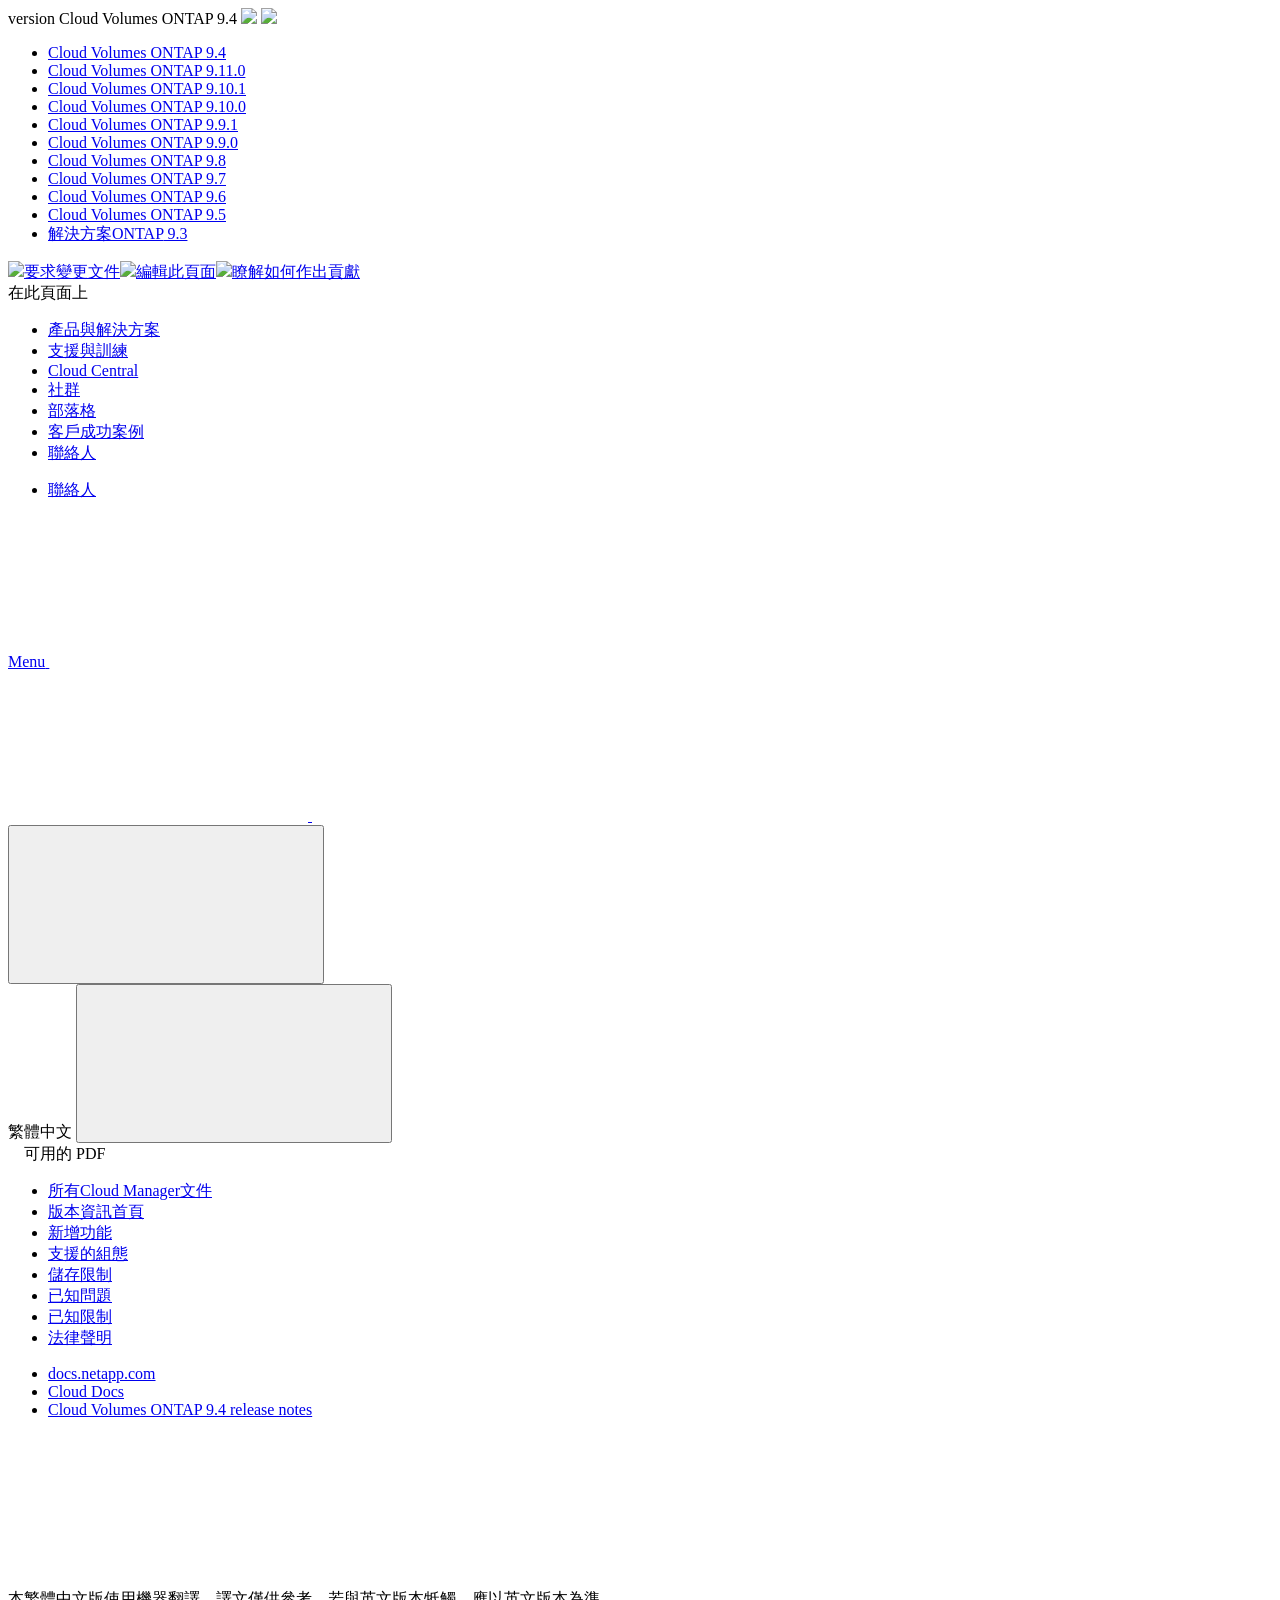
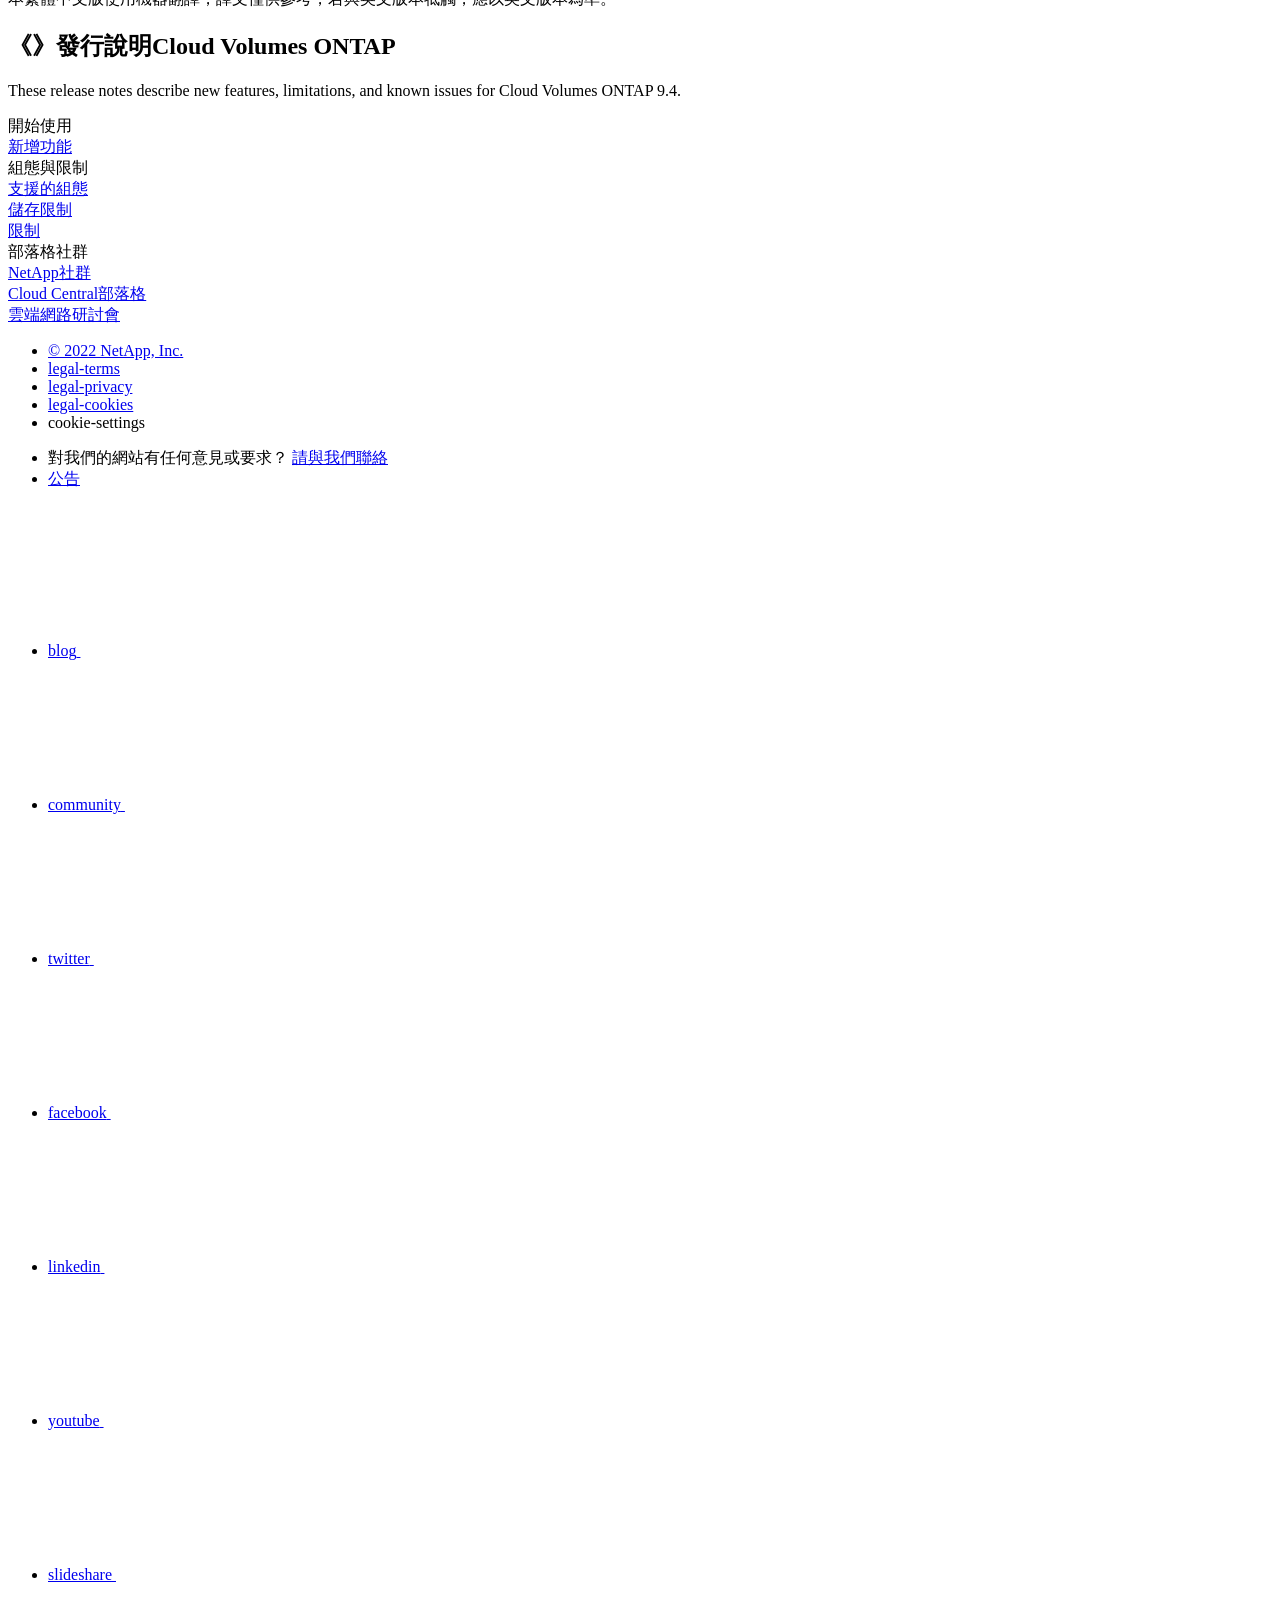
==== index.html @ d207d6e8 "Deploying to gh-pages from  @ db0f75b2bdad7c0a8871197aa008abdeea43076d 🚀" ====
<!DOCTYPE html>
<html lang="zh-tw">
  <head class="at-element-marker">
  <title>《》發行說明Cloud Volumes ONTAP | NetApp Documentation</title>
  <meta charset="utf-8">
  <meta http-equiv="x-ua-compatible" content="ie=edge,chrome=1">
  <meta http-equiv="language" content="en">
  <meta name="viewport" content="width=device-width, initial-scale=1">
  <meta property="og:title" content="《》發行說明Cloud Volumes ONTAP | NetApp Documentation" />
	<meta property="og:type" content="website" />
	<meta property="og:url" content="https://docs.netapp.com/zh-tw/cloud-volumes-ontap-94-relnotes/index.html" />
	<meta property="og:description" content="這些版本說明Cloud Volumes ONTAP 介紹有關更新功能、限制和已知問題的資訊。" />
  <meta property="og:image" content="https://docs.netapp.com/zh-tw/cloud-volumes-ontap-94-relnotes/images/logo-tophat-social.png" />
  <meta property="og:image:alt" content="NetApp Logo" />
  <meta name="format-detection" content="telephone=no">
  <meta http-equiv="Content-Type" content="text/html; charset=utf-8">
  <meta http-equiv="encoding" content="utf-8">
  <meta http-equiv="nss-type" content="Product Documentation"/>
  <meta http-equiv="nss-subtype" content="User Guide"/><meta name="description" content="這些版本說明Cloud Volumes ONTAP 介紹有關更新功能、限制和已知問題的資訊。">
  <meta name="keywords" content=" "><!-- Icons -->
  <link rel="icon" href="/zh-tw/cloud-volumes-ontap-94-relnotes/images/favicon.ico" type="image/x-icon">

  <!-- RSS Feed --><link rel="alternate" type="application/rss+xml" title="NetApp Documentation" href="/zh-tw/cloud-volumes-ontap-94-relnotes/feed.xml"><!-- CSS Definitions: NetApp CSS should be defined after generic css -->

  <!-- Elastic Search -->
  <link rel="stylesheet" href="//cdn.jsdelivr.net/searchkit/0.10.0/theme.css">

  <!-- Controls AsciiDoctor Admonition Blocks -->
  <link rel="stylesheet" type="text/css" href="/zh-tw/cloud-volumes-ontap-94-relnotes/css/font-awesome.min.css">

  <!-- Controls the shadow effect for search dropdown menu -->
  <link rel="stylesheet" href="/zh-tw/cloud-volumes-ontap-94-relnotes/css/boxshadowproperties.css">

  <!-- NetApp CSS controls the technical content -->
  <link rel="stylesheet" type="text/css" href="/zh-tw/cloud-volumes-ontap-94-relnotes/css/netapp.css">

  <!-- WWW CSS Content -->
  <link rel="stylesheet" type="text/css" href="/zh-tw/cloud-volumes-ontap-94-relnotes/css/www-luci-dotcom.min.css">
  <link rel="stylesheet" type="text/css" href="/zh-tw/cloud-volumes-ontap-94-relnotes/css/www-netapp-dotcom.css">
  <link rel="stylesheet" href="/zh-tw/cloud-volumes-ontap-94-relnotes/css/www-netapp-library-critical.min.css" media="all" >
  <link rel="stylesheet" href="/zh-tw/cloud-volumes-ontap-94-relnotes/css/www-netapp-library-non-critical.min.css" as="style" onload="this.onload=null;this.rel='stylesheet'">
  <link rel="stylesheet" href="/zh-tw/cloud-volumes-ontap-94-relnotes/css/www-netapp-library-global-header-footer.min.css">

  <!-- NetApp IE Customizations -->
  <link rel="stylesheet" href='/zh-tw/cloud-volumes-ontap-94-relnotes/css/na-utility.css' type='text/css'>
  <link rel="stylesheet" href='/zh-tw/cloud-volumes-ontap-94-relnotes/css/na-sidebar.css' type='text/css'>
  <link rel='stylesheet' href='/zh-tw/cloud-volumes-ontap-94-relnotes/css/clouddocs.css' type='text/css'>
  <link rel='stylesheet' href='/zh-tw/cloud-volumes-ontap-94-relnotes/css/custom-dropdown.css' type='text/css'>
  <link rel='stylesheet' href='/zh-tw/cloud-volumes-ontap-94-relnotes/css/na-pagenav.css' type='text/css'>

  
  <link rel="stylesheet" href="/zh-tw/cloud-volumes-ontap-94-relnotes/css/landing-page.css" type="text/css">
  <link rel="stylesheet" href="/zh-tw/cloud-volumes-ontap-94-relnotes/css/tabbed-blocks.css" type="text/css">
  <!-- Canonical url -->
  <link rel='stylesheet' href='/zh-tw/cloud-volumes-ontap-94-relnotes/css/na-feature.css' type='text/css'><!-- Top level site integrations --><script>
    if (document.location.hostname === "docs.netapp.com") {
      var head = document.getElementsByTagName('head')[0];
      var onetrustConsent = document.createElement("script");
      onetrustConsent.type = "text/javascript";
      onetrustConsent.src = "https://cdn.cookielaw.org/consent/72570c5c-fe30-465f-b0e0-b77f7fb4ae34/OtAutoBlock.js";
      head.appendChild(onetrustConsent);

      var onetrustScript = document.createElement("script");
      onetrustScript.type = "text/javascript";
      onetrustScript.src = "https://cdn.cookielaw.org/scripttemplates/otSDKStub.js";
      onetrustScript.charset = "UTF-8";
      onetrustScript.dataset.documentLanguage = "true";
      onetrustScript.dataset.domainScript = "72570c5c-fe30-465f-b0e0-b77f7fb4ae34";
      head.appendChild(onetrustScript);
    }

    function OptanonWrapper() { }

    if (document.location.hostname === "docs.netapp.com") {
      var adobe = document.createElement("script");
      adobe.type = "text/plain";
      adobe.className = "optanon-category-C0002";
      adobe.src = "//assets.adobedtm.com/60287eadf1ee/c284da483c83/launch-e9ff3acac59f.min.js";
      head.appendChild(adobe);

      var google = document.createElement("script");
      google.type = "text/plain";
      google.className = "optanon-category-C0002";
      google.src = "https://www.googletagmanager.com/gtag/js?id=UA-81697994-3";
      head.appendChild(google);

      window.dataLayer = window.dataLayer || [];
      function gtag(){dataLayer.push(arguments);}
      gtag('js', new Date());
      gtag('config', 'UA-81697994-3');
    }
  </script>
  <script src="https://cdnjs.cloudflare.com/ajax/libs/jquery/2.1.4/jquery.min.js"></script>
  <script src="https://cdnjs.cloudflare.com/ajax/libs/jquery-cookie/1.4.1/jquery.cookie.min.js"></script>

  <!-- Used for Product Family Page Sidebar Visibility --><!-- Used to import Promise for IE. Required for SearchKit -->
  <script src="https://cdnjs.cloudflare.com/ajax/libs/bluebird/3.3.5/bluebird.min.js"></script><script src='/zh-tw/cloud-volumes-ontap-94-relnotes/js/na-search.js'></script><script src='/zh-tw/cloud-volumes-ontap-94-relnotes/js/na-pagenav.js'></script><link rel='stylesheet' href='/zh-tw/cloud-volumes-ontap-94-relnotes/css/prism.css' type='text/css'>
  <link rel='stylesheet' href='/zh-tw/cloud-volumes-ontap-94-relnotes/css/prism-netapp.css' type='text/css'>


  <script src='/zh-tw/cloud-volumes-ontap-94-relnotes/js/na-utility.js'></script>
  <script src='/zh-tw/cloud-volumes-ontap-94-relnotes/js/clouddocs.js'></script>
  <script src='/zh-tw/cloud-volumes-ontap-94-relnotes/js/jquery.navgoco.min.js'></script>
  <script src="https://maxcdn.bootstrapcdn.com/bootstrap/3.3.7/js/bootstrap.min.js" integrity="sha384-Tc5IQib027qvyjSMfHjOMaLkfuWVxZxUPnCJA7l2mCWNIpG9mGCD8wGNIcPD7Txa" crossorigin="anonymous"></script>
  <script src='/zh-tw/cloud-volumes-ontap-94-relnotes/js/toc.js'></script>
  <script src='/zh-tw/cloud-volumes-ontap-94-relnotes/js/customscripts.js'></script><script>
      $(document).ready(function() {
          
          var collapseOnInit = true;
          

          var navSettings = {
              "caretHtml": '',
              "accordion": collapseOnInit,
              "openClass": 'active', // open
              "save": false, // leave false or nav highlighting doesn't work right
              "cookie": {
                  "name": 'navgoco',
                  "expires": false,
                  "path": '/'
              },
              "slide": {
                  "duration": 400,
                  "easing": 'swing'
              }
          };

          // Initialize navgoco with default options
          $("#mysidebar").navgoco(navSettings);
          

          $("#collapseAll").click(function(e) {
              e.preventDefault();
              $("#mysidebar").navgoco('toggle', false);
          });

          $("#expandAll").click(function(e) {
              e.preventDefault();
              $("#mysidebar").navgoco('toggle', true);
          });

      });

  </script>
  <script>
      $(document).ready(function() {
          $("#tg-sb-link").click(function() {
              $("#tg-sb-sidebar").toggle();
              $("#tg-sb-content").toggleClass('col-md-9');
              $("#tg-sb-content").toggleClass('col-md-12');
              $("#tg-sb-icon").toggleClass('fa-toggle-on');
              $("#tg-sb-icon").toggleClass('fa-toggle-off');
          });
      });
  </script>
  <script src='/zh-tw/cloud-volumes-ontap-94-relnotes/js/custom-dropdown.js'></script>
  <script src='/zh-tw/cloud-volumes-ontap-94-relnotes/js/FileSaver.min.js'></script>
  <script src='/zh-tw/cloud-volumes-ontap-94-relnotes/js/jszip-utils.min.js'></script>
  <script src='/zh-tw/cloud-volumes-ontap-94-relnotes/js/jszip.min.js'></script>
  <script src='/zh-tw/cloud-volumes-ontap-94-relnotes/js/pdf-ux.js'></script>
</head>


  <body class role="document" data-flavor="">
    <div id="page" class="n-off-canvas-menu">
      <div class="n-off-canvas-menu__menu"><!--TODO: Add offcanvas code --></div>
      <div class="n-off-canvas-menu__content-wrap">
        <header class="site-header" id="banner">
  
  <!-- Start Page Toolbar -->
  
  <div class="page-nav-toolbar"><div id="version-dropdown-new" class="custom-dropdown" >
  <div class="custom-dropdown-select unselected" title="Cloud Volumes ONTAP 9.4">
    <label>version</label>
    <span translate="no" class="notranslate">Cloud Volumes ONTAP 9.4</span>
    <img src="/zh-tw/cloud-volumes-ontap-94-relnotes/images/chevron_up.svg" class="custom-icon chevrondown invisible" />
    <img src="/zh-tw/cloud-volumes-ontap-94-relnotes/images/chevron_down.svg" class="custom-icon chevronup" />
  </div>

  <ul class="custom-dropdown-menu"><li>
      
      <a href="https://docs.netapp.com/zh-tw/cloud-volumes-ontap-94-relnotes/index.html" target="_self">
        <span translate="no" class="notranslate"><span>Cloud Volumes ONTAP</span><span class="version"> 9.4</span></span>
      </a>
                     
    </li>
    <li>
      
      <a href="https://docs.netapp.com/zh-tw/cloud-volumes-ontap-relnotes/index.html" target="_self">
        <span translate="no" class="notranslate"><span>Cloud Volumes ONTAP</span><span class="version"> 9.11.0</span></span>
      </a>
                     
    </li>
    <li>
      
      <a href="https://docs.netapp.com/zh-tw/cloud-volumes-ontap-9101-relnotes/index.html" target="_self">
        <span translate="no" class="notranslate"><span>Cloud Volumes ONTAP</span><span class="version"> 9.10.1</span></span>
      </a>
                     
    </li>
    <li>
      
      <a href="https://docs.netapp.com/zh-tw/cloud-volumes-ontap-9100-relnotes/index.html" target="_self">
        <span translate="no" class="notranslate"><span>Cloud Volumes ONTAP</span><span class="version"> 9.10.0</span></span>
      </a>
                     
    </li>
    <li>
      
      <a href="https://docs.netapp.com/zh-tw/cloud-volumes-ontap-991-relnotes/index.html" target="_self">
        <span translate="no" class="notranslate"><span>Cloud Volumes ONTAP</span><span class="version"> 9.9.1</span></span>
      </a>
                     
    </li>
    <li>
      
      <a href="https://docs.netapp.com/zh-tw/cloud-volumes-ontap-990-relnotes/index.html" target="_self">
        <span translate="no" class="notranslate"><span>Cloud Volumes ONTAP</span><span class="version"> 9.9.0</span></span>
      </a>
                     
    </li>
    <li>
      
      <a href="https://docs.netapp.com/zh-tw/cloud-volumes-ontap-98-relnotes/index.html" target="_self">
        <span translate="no" class="notranslate"><span>Cloud Volumes ONTAP</span><span class="version"> 9.8</span></span>
      </a>
                     
    </li>
    <li>
      
      <a href="https://docs.netapp.com/zh-tw/cloud-volumes-ontap-97-relnotes/index.html" target="_self">
        <span translate="no" class="notranslate"><span>Cloud Volumes ONTAP</span><span class="version"> 9.7</span></span>
      </a>
                     
    </li>
    <li>
      
      <a href="https://docs.netapp.com/zh-tw/cloud-volumes-ontap-96-relnotes/index.html" target="_self">
        <span translate="no" class="notranslate"><span>Cloud Volumes ONTAP</span><span class="version"> 9.6</span></span>
      </a>
                     
    </li>
    <li>
      
      <a href="https://docs.netapp.com/zh-tw/cloud-volumes-ontap-95-relnotes/index.html" target="_self">
        <span translate="no" class="notranslate"><span>Cloud Volumes ONTAP</span><span class="version"> 9.5</span></span>
      </a>
                     
    </li>
    <li>
      
      <a href="https://docs.netapp.com/zh-tw/cloud-volumes-ontap-93-relnotes/index.html" target="_self">
        <span translate="no" class="notranslate"><span>解決方案ONTAP</span><span class="version"> 9.3</span></span>
      </a>
                     
    </li>
    
  </ul>
</div><div class="page-nav-contribute"><a target="_blank" href="https://github.com/NetAppDocs/cloud-volumes-ontap-94-relnotes/issues/new?body=Page%3A%20[《》發行說明Cloud Volumes ONTAP](https://docs.netapp.com/zh-tw/cloud-volumes-ontap-94-relnotes/index.html)" class="page-nav-contribute-link" role="button"><img src="/zh-tw/cloud-volumes-ontap-94-relnotes/images/discuss-sm.svg" class="github-icon" />要求變更文件</a><a target="_blank" href="https://github.com/NetAppDocs/cloud-volumes-ontap-94-relnotes/blob/main/index.adoc" class="page-nav-contribute-link" role="button"><img src="/zh-tw/cloud-volumes-ontap-94-relnotes/images/edit-sm.svg" class="github-icon" />編輯此頁面</a><a target="_blank" href="https://docs.netapp.com/us-en/contribute/" class="page-nav-contribute-link"  ><img src="/zh-tw/cloud-volumes-ontap-94-relnotes/images/article-sm.svg" class="github-icon" />瞭解如何作出貢獻</a></div>
    <div class="page-nav-container">
      <nav class="page-nav-fixed">
        <div class="page-nav-title">在此頁面上</div>
        <div class="page-nav-links">
          <ul class="page-nav-inner" id="page-menu"></ul>
        </div>
      </nav>
    </div>
  </div>
  
  
  <!-- Start top_hat -->
  <div class="n-top-hat">
    <div class="n-container">
      <div class="n-top-hat__cross-property-nav">
        <ul class="n-top-hat__list">
          <li class="n-top-hat__list-item">
            <a href="https://www.netapp.com/products-a-z/" class="n-top-hat__link">產品與解決方案</a>
          </li>
          <li class="n-top-hat__list-item">
            <a href="https://www.netapp.com/support-and-training/netapp-university/" class="n-top-hat__link">支援與訓練</a>
          </li>
          <li class="n-top-hat__list-item">
            <a href="https://cloud.netapp.com" class="n-top-hat__link">Cloud Central</a>
          </li>
          <li class="n-top-hat__list-item">
            <a href="https://community.netapp.com/" class="n-top-hat__link">社群</a>
          </li>
          <li class="n-top-hat__list-item">
            <a href="https://blog.netapp.com/" class="n-top-hat__link">部落格</a>
          </li>
          <li class="n-top-hat__list-item">
            <a href="https://customers.netapp.com/en/" class="n-top-hat__link">客戶成功案例</a>
          </li>
          <li class="n-top-hat__list-item">
            <a href="https://www.netapp.com/us/contact-us/index.aspx" target="_self" class="n-top-hat__link" data-ntap-ui="contact-us">聯絡人</a>
          </li>
        </ul>
      </div>
      <div class="n-top-hat__utils">
        <ul class="n-top-hat__list">
          <li class="n-top-hat__list-item">
            <a href="https://www.netapp.com/us/contact-us/index.aspx" target="_self" class="n-top-hat__link" data-ntap-ui="contact-us">聯絡人</a>
          </li>
        </ul>
      </div>
    </div>
  </div>
  <!-- End top_hat -->

  <!-- Start property bar -->
  <style>
    .n-property-navigation-bar__menus--desktop-experience .n-menu--mega__default-content__heading span {
    color: #34B0FF;
    }
  </style>
  <div class="n-property-bar " data-ntap-ui="sticky-nav">
    <div class="n-property-bar__inner-wrap">
      <div class="n-property-bar__menu-toggle">
        <a href="#" class="n-property-bar__menu-toggle-link">
          <span class="n-property-bar__menu-toggle-text">Menu</span>
          <svg class="n-icon-bars n-property-bar__menu-toggle-icon" aria-labelledby="title">
            <title>bars</title>
            <use xlink:href="/zh-tw/cloud-volumes-ontap-94-relnotes/common/svg/sprite.svg#bars"></use>
          </svg>
        </a>
      </div>
      <div class="n-property-bar__property-mark ">
        <a href="https://www.netapp.com" class="n-property-bar__property-link">
          <div class="n-property-bar__logo">
            <svg class="n-icon-netapp-mark n-icon-netapp-mark n-property-bar__netapp-mark-icon" aria-labelledby="title">
              <title>netapp-mark</title>
              <use xlink:href="/zh-tw/cloud-volumes-ontap-94-relnotes/common/svg/sprite.svg#netapp-mark"></use>
            </svg>
            <svg class="n-icon-netapp-logo n-property-bar__logo-svg" aria-labelledby="title">
              <title>netapp-logo</title>
              <use xlink:href="/zh-tw/cloud-volumes-ontap-94-relnotes/common/svg/sprite.svg#netapp-logo"></use>
            </svg>
          </div>
        </a>
      </div>

      
      <div class="search-property-bar">
        <div id="search-demo-container" class="searchbox n-property-bar__search">
          <div id="react-search" 
          data-search-html="/zh-tw/cloud-volumes-ontap-94-relnotes/search.html"
          data-type="widget" 
          data-placeholder="搜尋文件" 
          data-no-results-found="找不到符合 {query} 的相關結果。" 
          data-did-you-mean="搜尋 {suggestion}。" 
          data-no-results-found-did-you-mean="找不到符合 {query} 的相關結果。您是否要找的是{suggestion}？" 
          data-results-found="找到 {hitCount} 筆結果"  
          data-sk-es-pf-indexes=""
          data-flavor=""></div>
          <button class="n-property-bar__search-toggle-button" type="button">
            <svg class="n-icon-search n-property-bar__search-toggle-button-icon" aria-labelledby="title">
              <title>search</title>
              <use xmlns:xlink="http://www.w3.org/1999/xlink" xlink:href="/zh-tw/cloud-volumes-ontap-94-relnotes/common/svg/sprite.svg#search"></use>
            </svg>
          </button>
        </div>
      </div>
      
    </div>
  </div>
  <div class="n-property-bar__toolbar">
    <!-- Start Language Selector --><div id="ie-i18n" class="n-property-bar__lang-selector">
      <div id="ie-i18n-menu">
      <span class="ie-i18n-lang">繁體中文</span>
        <button class="ie-i18n-icon-container" type="button">
          <svg class="n-globe__icon" aria-labelledby="title">
            <title>globe</title>
            <use xmlns:xlink="http://www.w3.org/1999/xlink" xlink:href="/zh-tw/cloud-volumes-ontap-94-relnotes/common/svg/sprite.svg#globe"></use>
          </svg>
        </button>
      </div>
      <div id="n-property-navigation-bar__menu--language-selector" class="ie-i18n-results-container n-menu n-menu--v3 n-menu--is-active" style="display: none;">
        <div class="n-language-selector-menu">
          <ul class="n-menu__list">
            <li class="n-menu__list-column">
              <ul class="n-menu__list"><li class="n-menu__list-item n-menu__list-item--level-1">
                  <a href="https://docs.netapp.com/us-en/cloud-volumes-ontap-94-relnotes/index.html" class="n-menu__header-text"><span translate="no" class="notranslate">English</span></a>
                </li><li class="n-menu__list-item n-menu__list-item--level-1">
                  <a href="https://docs.netapp.com/ja-jp/cloud-volumes-ontap-94-relnotes/index.html" class="n-menu__header-text"><span translate="no" class="notranslate">日本語</span></a>
                </li><li class="n-menu__list-item n-menu__list-item--level-1">
                  <a href="https://docs.netapp.com/ko-kr/cloud-volumes-ontap-94-relnotes/index.html" class="n-menu__header-text"><span translate="no" class="notranslate">한국어</span></a>
                </li><li class="n-menu__list-item n-menu__list-item--level-1">
                  <a href="https://docs.netapp.com/zh-cn/cloud-volumes-ontap-94-relnotes/index.html" class="n-menu__header-text"><span translate="no" class="notranslate">简体中文</span></a>
                </li><li class="n-menu__list-item n-menu__list-item--level-1">
                  <a href="https://docs.netapp.com/zh-tw/cloud-volumes-ontap-94-relnotes/index.html" class="n-menu__header-text"><span translate="no" class="notranslate">繁體中文</span></a>
                </li></ul>
            </li>
          </ul>
        </div>
      </div>
    </div><!-- End Language Selector -->

    <div class="n-property-bar__cta"></div>
  </div>
  <script>
    $(function(){
        var currentLocalization = $('html').attr('lang');

        var localizationsDictionary = {
            "en-CA" : "https://www.netapp.com/search/index.aspx?for_cr=canada&",
            "en-IN" : "https://www.netapp.com/search/index.aspx?for_cr=india&",
            "nl-NL" : "https://www.netapp.com/search/index.aspx?for_cr=netherlands&",
            "ru-RU" : "https://www.netapp.com/search/index.aspx?for_cr=russia&",
            "sv-SE" : "https://www.netapp.com/search/index.aspx?for_cr=sweden&",
            "it-IT" : "https://www.netapp.com/search/index.aspx?for_cr=italy&",
            "he-IL" : "https://www.netapp.com/search/index.aspx?for_cr=israel&",
            "ko-KR" : "https://www.netapp.com/search/index.aspx?for_cr=korea&",
            "zh-TW" : "https://www.netapp.com/search/index.aspx?for_cr=taiwan&",
            "en-GB" : "https://www.netapp.com/search/index.aspx?for_cr=unitedkingdom&",
            "en-SG" : "https://www.netapp.com/search/index.aspx?for_cr=asean&",
            "en-AU" : "https://www.netapp.com/search/index.aspx?for_cr=australia&",
            "pt-BR" : "https://www.netapp.com/search/index.aspx?for_cr=brasil&",
            "de-CH" : "https://www.netapp.com/search/index.aspx?for_cr=switzerland&",
            "es-MX" : "https://www.netapp.com/search/index.aspx?for_cr=mexico&"
        };

        if($('html').hasClass('ntap-whitelisted') && localizationsDictionary.hasOwnProperty(currentLocalization)) {
            $('.n-property-bar__property-link').attr('href', '/');
        }
    });
  </script>
  <!-- End property bar -->
</header>


        <main id="n-main-content" class="n-main-content">
          <!-- Start Documentation Content -->
<div class="ie-main">
  <!-- Sidebar Column -->
  
  <div class="col-md-3" id="sidebar-height">
      <div class="n-pdf-header">
  <a id="toggleButtonPdf" class="n-pdf-button" type="button">
    <img src="/zh-tw/cloud-volumes-ontap-94-relnotes/images/pdf.png" width="16" height="16"/>可用的 PDF<span>
    </span>
  </a>
</div>
<div class="n-pdf-body-container">
  <ul id="toggleContainerPdf" class="n-pdf-body" style="display:none;"><li class="pdf-ux-container">
        
        
        
        <a target="_blank" href="/zh-tw/cloud-volumes-ontap-94-relnotes/pdfs/fullsite-sidebar/__發行說明Cloud_Volumes_ONTAP.pdf" >
          <img src="/zh-tw/cloud-volumes-ontap-94-relnotes/images/pdf.png" width="16" height="16"/>此文件網站（PDF 格式）</a>


    <ul class="subfolders" style="display:none;"><li class="active pdf-hide">
  <a target="_blank" href="/zh-tw/cloud-volumes-ontap-94-relnotes/pdfs/pages/index.pdf" >
    <img src="/zh-tw/cloud-volumes-ontap-94-relnotes/images/pdf.png" width="16" height="16"/>
    PDF of this page
  </a>
</li>

</ul>
  














</li></ul>
  <div class="zip-pdf-link-container" style="display: none;">   
    <a href="#" id="zipPdf">
      <img src="/zh-tw/cloud-volumes-ontap-94-relnotes/images/pdf-zip.png" width="16" height="16"/>
      <pre>個別 PDF 文件的集合<span class="zip-size"></span></pre>
    </a><div id="zip-link-popup" class="hide">
    <div class="inner-modal">
        <div class="downloading-progress">
            <div class="spinner"></div>
            <h1>Creating your file...</h1>
            <div>This may take a few minutes. Thanks for your patience.</div>
            <button class="cancel-download-btn" type="button">Cancel</button>
        </div>
        <div class="download-complete hide">
            <div class="done-icon">
                <svg xmlns="http://www.w3.org/2000/svg" width="24" height="24" viewBox="0 0 24 24"><path d="M20.285 2l-11.285 11.567-5.286-5.011-3.714 3.716 9 8.728 15-15.285z"/></svg>
            </div>
            <div>Your file is ready</div>
            <button class="cancel-download-btn" type="button">OK</button>
        </div>
    </div>
</div>
<script>
    $(".cancel-download-btn").click(function(){
        $("#zip-link-popup").addClass("hide");
        $("#zip-link-popup .downloading-progress").removeClass("hide");
        $("#zip-link-popup .download-complete").addClass("hide");
    });
</script></div>
</div>
<script>
  $("#toggleContainerPdf li.active:last-child").parents('ul.subfolders').toggle('display');
  $("#toggleButtonPdf").click(function () {
    $("#toggleContainerPdf").toggle('display');
    $(".n-pdf-body-container .zip-pdf-link-container").toggle('display');
  });
</script><div class="sidebar-nav-container">
  <ul id="mysidebar" class="nav"><li class=" "><a class="na-navbar-padding" href="https://docs.netapp.com/us-en/cloud-manager-family">
        所有Cloud Manager文件
      </a></li><li class="  active "><a class="na-navbar-padding" href="/zh-tw/cloud-volumes-ontap-94-relnotes/index.html">
        版本資訊首頁
      </a></li><li class=" "><a class="na-navbar-padding" href="/zh-tw/cloud-volumes-ontap-94-relnotes/reference-new.html">
        新增功能
      </a></li><li class=" "><a class="na-navbar-padding" href="/zh-tw/cloud-volumes-ontap-94-relnotes/reference-supported-configs.html">
        支援的組態
      </a></li><li class=" "><a class="na-navbar-padding" href="/zh-tw/cloud-volumes-ontap-94-relnotes/reference-storage-limits.html">
        儲存限制
      </a></li><li class=" "><a class="na-navbar-padding" href="/zh-tw/cloud-volumes-ontap-94-relnotes/reference-issues.html">
        已知問題
      </a></li><li class=" "><a class="na-navbar-padding" href="/zh-tw/cloud-volumes-ontap-94-relnotes/reference-limitations.html">
        已知限制
      </a></li><li class=" "><a class="na-navbar-padding" href="/zh-tw/cloud-volumes-ontap-94-relnotes/legal-notices.html">
        法律聲明
      </a></li></ul>
</div>
<script>
  window.onscroll = () => {
    const value = -40 - (document.body.scrollHeight - (window.innerHeight + document.scrollingElement.scrollTop));
    
    document.getElementById("sidebar-height").style.bottom = Math.max(0,value) + "px";
};
</script>
<!-- this highlights the active parent class in the navgoco sidebar. this is critical so that the parent expands when you're viewing a page. This must appear below the sidebar code above. Otherwise, if placed inside customscripts.js, the script runs before the sidebar code runs and the class never gets inserted.-->
<script>$("li.active").parents('li').toggleClass("active");</script>


  </div>
  

  <div class="ie-content-pane n-doc__component-detail-content n-doc__component-detail-content--show-code">
    <!-- Begin of page container --><article class="page-content">
      <div class="ie-utility">
  <div class="ie-menu">
    <div class="n-breadcrumb">
      <ul class="n-breadcrumb__list">
        <li class="n-breadcrumb__list-item">
          <a href="https://docs.netapp.com">docs.netapp.com</a>
        </li>
        
        <li class="n-breadcrumb__list-item">
          <a href="https://docs.netapp.com/us-en/cloud/">Cloud Docs</a>
        </li>
        

        

        <li class="n-breadcrumb__list-item">
          <a href="/zh-tw/cloud-volumes-ontap-94-relnotes/">Cloud&nbsp;Volumes&nbsp;ONTAP&nbsp;9.4&nbsp;release&nbsp;notes</a>
        </li>

      </ul>
    </div>
    <div style="clear: both"></div><!-- Main needs to have height -->
  </div>
</div>

      <div class="n-band n-band--docs n-band--belted">
  <div class="n-container" style="margin: 0 auto; padding: 0;">
    <div class="n-row">
      <div class="n-col-sm-12"><div class="ie-nmt-disclaimer">
          <span>
            <div class="ie-nmt-disclaimer-container">
              <div class="ie-nmt-disclaimer-icon">
                <svg class="luci-icon" aria-hidden="true">
                  <use xlink:href="/zh-tw/cloud-volumes-ontap-94-relnotes/common/svg/sprite.svg#circle-info">
                </svg>
              </div>
              <div class="ie-nmt-disclaimer-content">
                <span> 本繁體中文版使用機器翻譯，譯文僅供參考，若與英文版本牴觸，應以英文版本為準。 </span>
              </div>
              <div style="clear:both;"></div>
            </div>
          </span>
        </div><div class="n-doc__component-detail-heading-wrap">
          <h1 class="n-doc__component-detail-heading">《》發行說明Cloud Volumes ONTAP</h1>
        </div>
        <section class="n-band__section">
  <p>These release notes describe new features, limitations, and known issues for Cloud Volumes ONTAP 9.4.</p>
</section><div class="n-band__content">
  <div class="n-layout-flex" data-ntap-layout="4">
    
      
        <div class="n-feature-block n-feature-block__align--center n-layout-flex__item ie-feature-block">
          <div class="n-feature-block__content">
            <div class="ie-feature-block__header">
              <div class="ie-feature-block__text">
                開始使用
              </div>
            </div>
            
              
                <div class="ie-feature-block__section">
                  
                  
                  <a class="ie-feature-block__link" target="_self" href="reference-new.html">新增功能</a>
                </div>
              
            
          </div>
        </div>
      
    
      
        <div class="n-feature-block n-feature-block__align--center n-layout-flex__item ie-feature-block">
          <div class="n-feature-block__content">
            <div class="ie-feature-block__header">
              <div class="ie-feature-block__text">
                組態與限制
              </div>
            </div>
            
              
                <div class="ie-feature-block__section">
                  
                  
                  <a class="ie-feature-block__link" target="_self" href="reference-supported-configs.html">支援的組態</a>
                </div>
              
            
              
                <div class="ie-feature-block__section">
                  
                  
                  <a class="ie-feature-block__link" target="_self" href="reference-storage-limits.html">儲存限制</a>
                </div>
              
            
              
                <div class="ie-feature-block__section">
                  
                  
                  <a class="ie-feature-block__link" target="_self" href="reference-limitations.html">限制</a>
                </div>
              
            
          </div>
        </div>
      
    
      
        <div class="n-feature-block n-feature-block__align--center n-layout-flex__item ie-feature-block">
          <div class="n-feature-block__content">
            <div class="ie-feature-block__header">
              <div class="ie-feature-block__text">
                部落格社群
              </div>
            </div>
            
              
                <div class="ie-feature-block__section">
                  
                  
                  <a class="ie-feature-block__link" target="_blank" href="https://community.netapp.com/t5/Cloud-Data-Services/ct-p/CDS">NetApp社群</a>
                </div>
              
            
              
                <div class="ie-feature-block__section">
                  
                  
                  <a class="ie-feature-block__link" target="_blank" href="https://cloud.netapp.com/blog">Cloud Central部落格</a>
                </div>
              
            
              
                <div class="ie-feature-block__section">
                  
                  
                  <a class="ie-feature-block__link" target="_blank" href="https://cloud.netapp.com/events">雲端網路研討會</a>
                </div>
              
            
          </div>
        </div>
      
    
  </div>
</div>

        <section class="n-band__section">
          
        </section>
      </div>
    </div>
  </div>
</div>

    </article>
    <!-- Page Container -->
  </div>

  <div style="clear: both"></div><!-- Main needs to have height --></div>

        </main>

        <footer class="n-footer">
  <div class="n-footer__bottom">
    <div class="n-container">
      <div class="n-footer__bottom-left">
        <div class="n-footer__copyright">
          <ul class="n-footer__copyright-list">
            <li class="n-footer__copyright-link">
              <a href="https://www.netapp.com/us/legal/copyright.aspx">© 2022 NetApp, Inc.</a>
            </li>
            <li class="n-footer__copyright-link">
              <a href="https://www.netapp.com/company/legal/terms-of-use/">legal-terms</a>
            </li>
            <li class="n-footer__copyright-link">
              <a href="https://www.netapp.com/company/legal/privacy-policy/">legal-privacy</a>
            </li>
            <li class="n-footer__copyright-link">
              <a href="https://www.netapp.com/company/legal/cookie-policy/">legal-cookies</a>
            </li>
            <li class="n-footer__copyright-link">
              <a class="ot-sdk-show-settings">cookie-settings</a>
            </li>
          </ul>
        </div>
      </div>
      <div class="n-footer__bottom-right">
        <div class="n-footer__copyright">
          <ul class="n-footer__copyright-list">
            <li class="n-footer__copyright-link">
              <span class="n-footer__fine-print">對我們的網站有任何意見或要求？</span>
              <a target="_self" href="javascript:netapp_mailto()">請與我們聯絡</a>
            </li>
            <li class="n-footer__copyright-link">
              <a href="https://docs.netapp.com/zh-tw/announcements/">公告</a>
            </li>
          </ul>
        </div>
        <div class="n-footer__social-links">
          <ul class="n-footer__social-link-list">
            <li class="n-footer__social-link-list-item">
              <a class="n-footer__social-link" data-ntap-social="follow-blog" href="https://blog.netapp.com"
                target="_blank" title="blog" alt="blog">
                <span class="n-footer__social-link-text">blog</span>
                <svg class="n-icon-blog n-footer__social-link-icon" aria-labelledby="title">
                  <title>blog@</title>
                  <use xmlns:xlink="http://www.w3.org/1999/xlink"
                    xlink:href="/zh-tw/cloud-volumes-ontap-94-relnotes/common/svg/sprite.svg#blog"></use>
                </svg>
              </a>
            </li>
            <li class="n-footer__social-link-list-item">
              <a class="n-footer__social-link" data-ntap-social="follow-community" href="https://community.netapp.com/"
                target="_blank" title="community" alt="community">
                <span class="n-footer__social-link-text">community</span>
                <svg class="n-icon-community n-footer__social-link-icon" aria-labelledby="title">
                  <title>community@</title>
                  <use xmlns:xlink="http://www.w3.org/1999/xlink"
                    xlink:href="/zh-tw/cloud-volumes-ontap-94-relnotes/common/svg/sprite.svg#comments"></use>
                </svg>
              </a>
            </li>
            <li class="n-footer__social-link-list-item">
              <a class="n-footer__social-link" data-ntap-social="follow-twitter" href="https://twitter.com/netapp"
                target="_blank" title="twitter" alt="twitter">
                <span class="n-footer__social-link-text">twitter</span>
                <svg class="n-icon-twitter n-footer__social-link-icon" aria-labelledby="title">
                  <title>twitter@</title>
                  <use xmlns:xlink="http://www.w3.org/1999/xlink"
                    xlink:href="/zh-tw/cloud-volumes-ontap-94-relnotes/common/svg/sprite.svg#twitter"></use>
                </svg>
              </a>
            </li>
            <li class="n-footer__social-link-list-item">
              <a class="n-footer__social-link" data-ntap-social="follow-facebook" href="https://www.facebook.com/NetApp"
                target="_blank" title="facebook" alt="facebook">
                <span class="n-footer__social-link-text">facebook</span>
                <svg class="n-icon-facebook n-footer__social-link-icon" aria-labelledby="title">
                  <title>facebook@</title>
                  <use xmlns:xlink="http://www.w3.org/1999/xlink"
                    xlink:href="/zh-tw/cloud-volumes-ontap-94-relnotes/common/svg/sprite.svg#facebook"></use>
                </svg>
              </a>
            </li>
            <li class="n-footer__social-link-list-item">
              <a class="n-footer__social-link" data-ntap-social="follow-linkedin"
                href="https://www.linkedin.com/company/netapp" target="_blank" title="linkedin" alt="linkedin">
                <span class="n-footer__social-link-text">linkedin</span>
                <svg class="n-icon-linkedin n-footer__social-link-icon" aria-labelledby="title">
                  <title>linkedin@</title>
                  <use xmlns:xlink="http://www.w3.org/1999/xlink"
                    xlink:href="/zh-tw/cloud-volumes-ontap-94-relnotes/common/svg/sprite.svg#linkedin"></use>
                </svg>
              </a>
            </li>
            <li class="n-footer__social-link-list-item">
              <a class="n-footer__social-link" data-ntap-social="follow-youtube"
                href="https://www.youtube.com/user/NetAppTV" target="_blank" title="youtube" alt="youtube">
                <span class="n-footer__social-link-text">youtube</span>
                <svg class="n-icon-youtube n-footer__social-link-icon" aria-labelledby="title">
                  <title>youtube@</title>
                  <use xmlns:xlink="http://www.w3.org/1999/xlink"
                    xlink:href="/zh-tw/cloud-volumes-ontap-94-relnotes/common/svg/sprite.svg#youtube"></use>
                </svg>
              </a>
            </li>
            <li class="n-footer__social-link-list-item">
              <a class="n-footer__social-link" data-ntap-social="follow-slideshare"
                href="https://www.slideshare.net/NetApp" target="_blank" title="slideshare" alt="slideshare">
                <span class="n-footer__social-link-text">slideshare</span>
                <svg class="n-icon-slideshare n-footer__social-link-icon" aria-labelledby="title">
                  <title>slideshare@</title>
                  <use xmlns:xlink="http://www.w3.org/1999/xlink"
                    xlink:href="/zh-tw/cloud-volumes-ontap-94-relnotes/common/svg/sprite.svg#slideshare"></use>
                </svg>
              </a>
            </li>
          </ul>
        </div>
      </div>
    </div>
  </div>
</footer>

      </div><!-- Elasticsearch JS -->
      <script type="text/javascript" src='/zh-tw/cloud-volumes-ontap-94-relnotes/js/bundle.js'></script>

      <!-- Syntax Highlighting -->
      <script type="text/javascript" src='/zh-tw/cloud-volumes-ontap-94-relnotes/js/prism.js'></script>
      <script type="text/javascript" src='/zh-tw/cloud-volumes-ontap-94-relnotes/js/prism-curl.js'></script>
    </div>
    <script>
      document.body.offsetWidth=1903;
      cookieLaw = {}
      cookieLaw.euCountry = "US";
      cookieLaw.invoke = function(){return false;}
    </script>
    <script src='/zh-tw/cloud-volumes-ontap-94-relnotes/js/www-ntap.js'></script>
    <script src='/zh-tw/cloud-volumes-ontap-94-relnotes/js/tabbed-blocks.js'></script>
  </body></html>
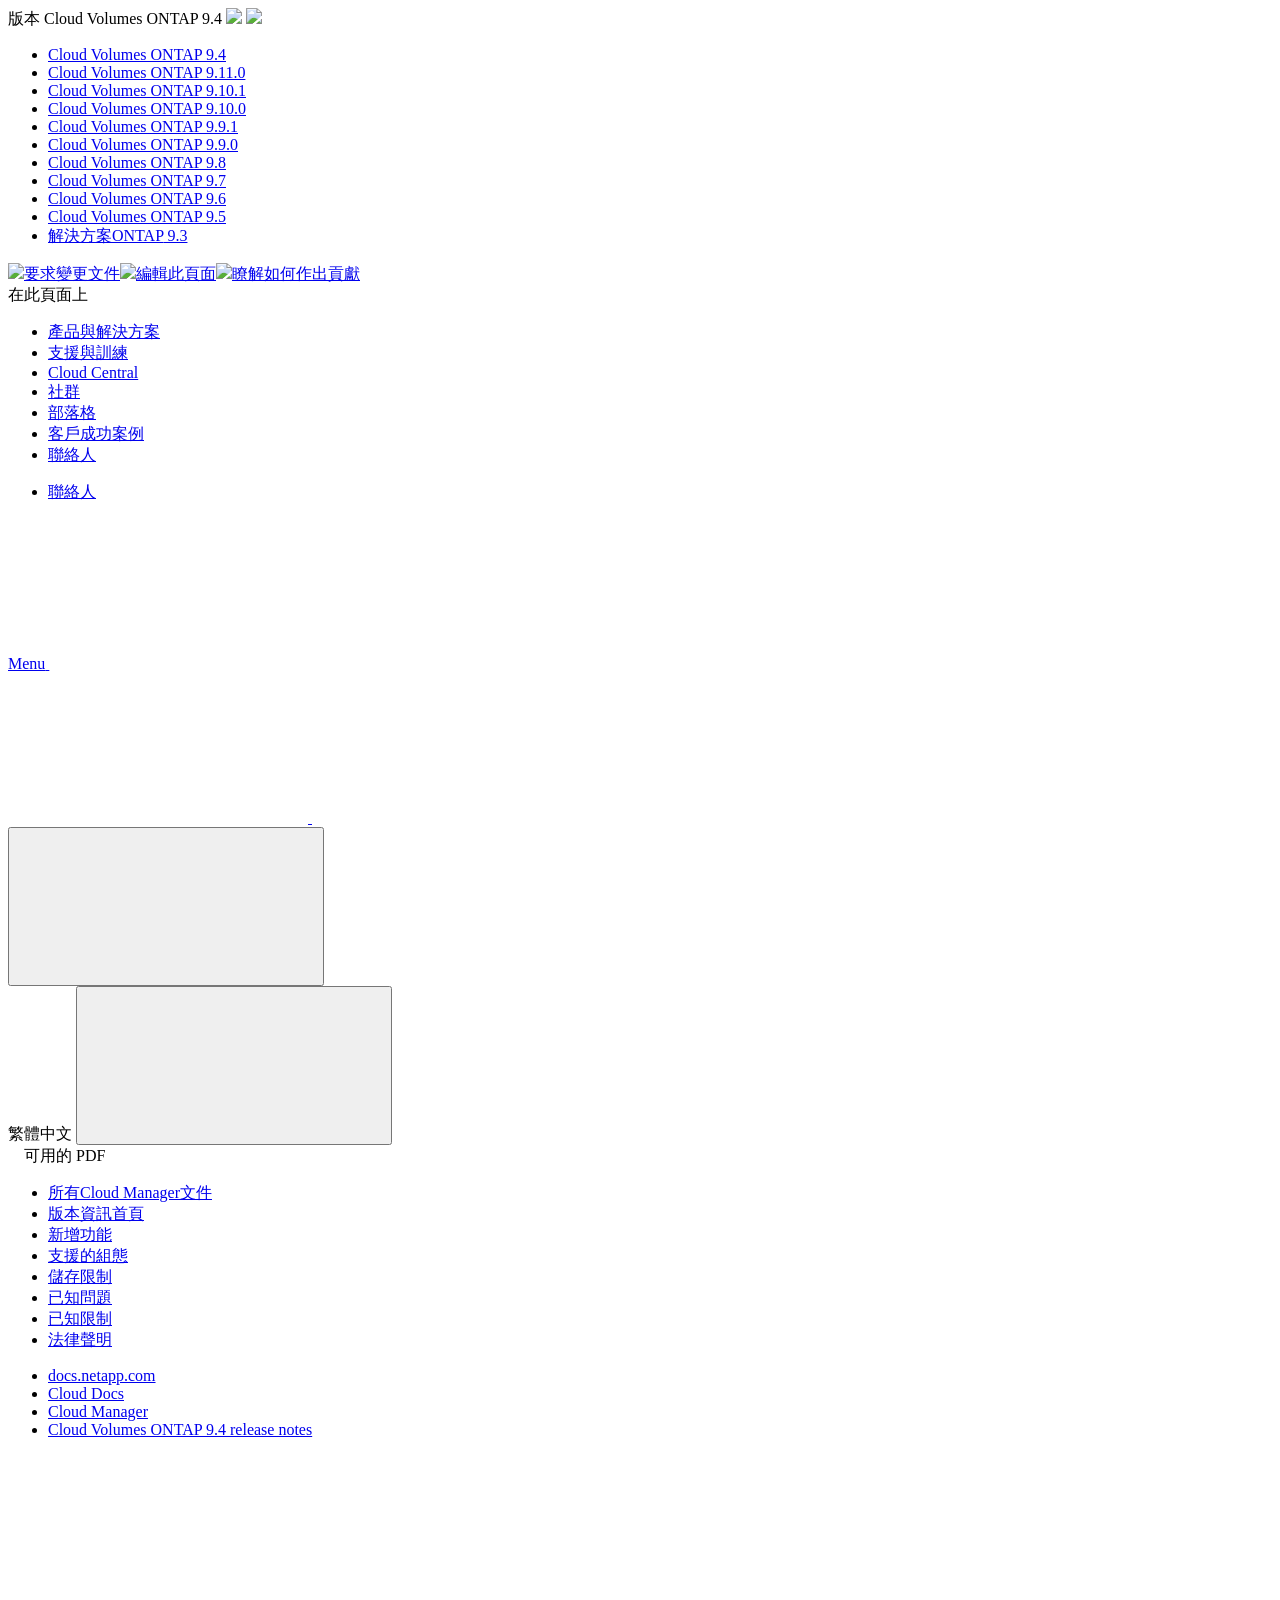
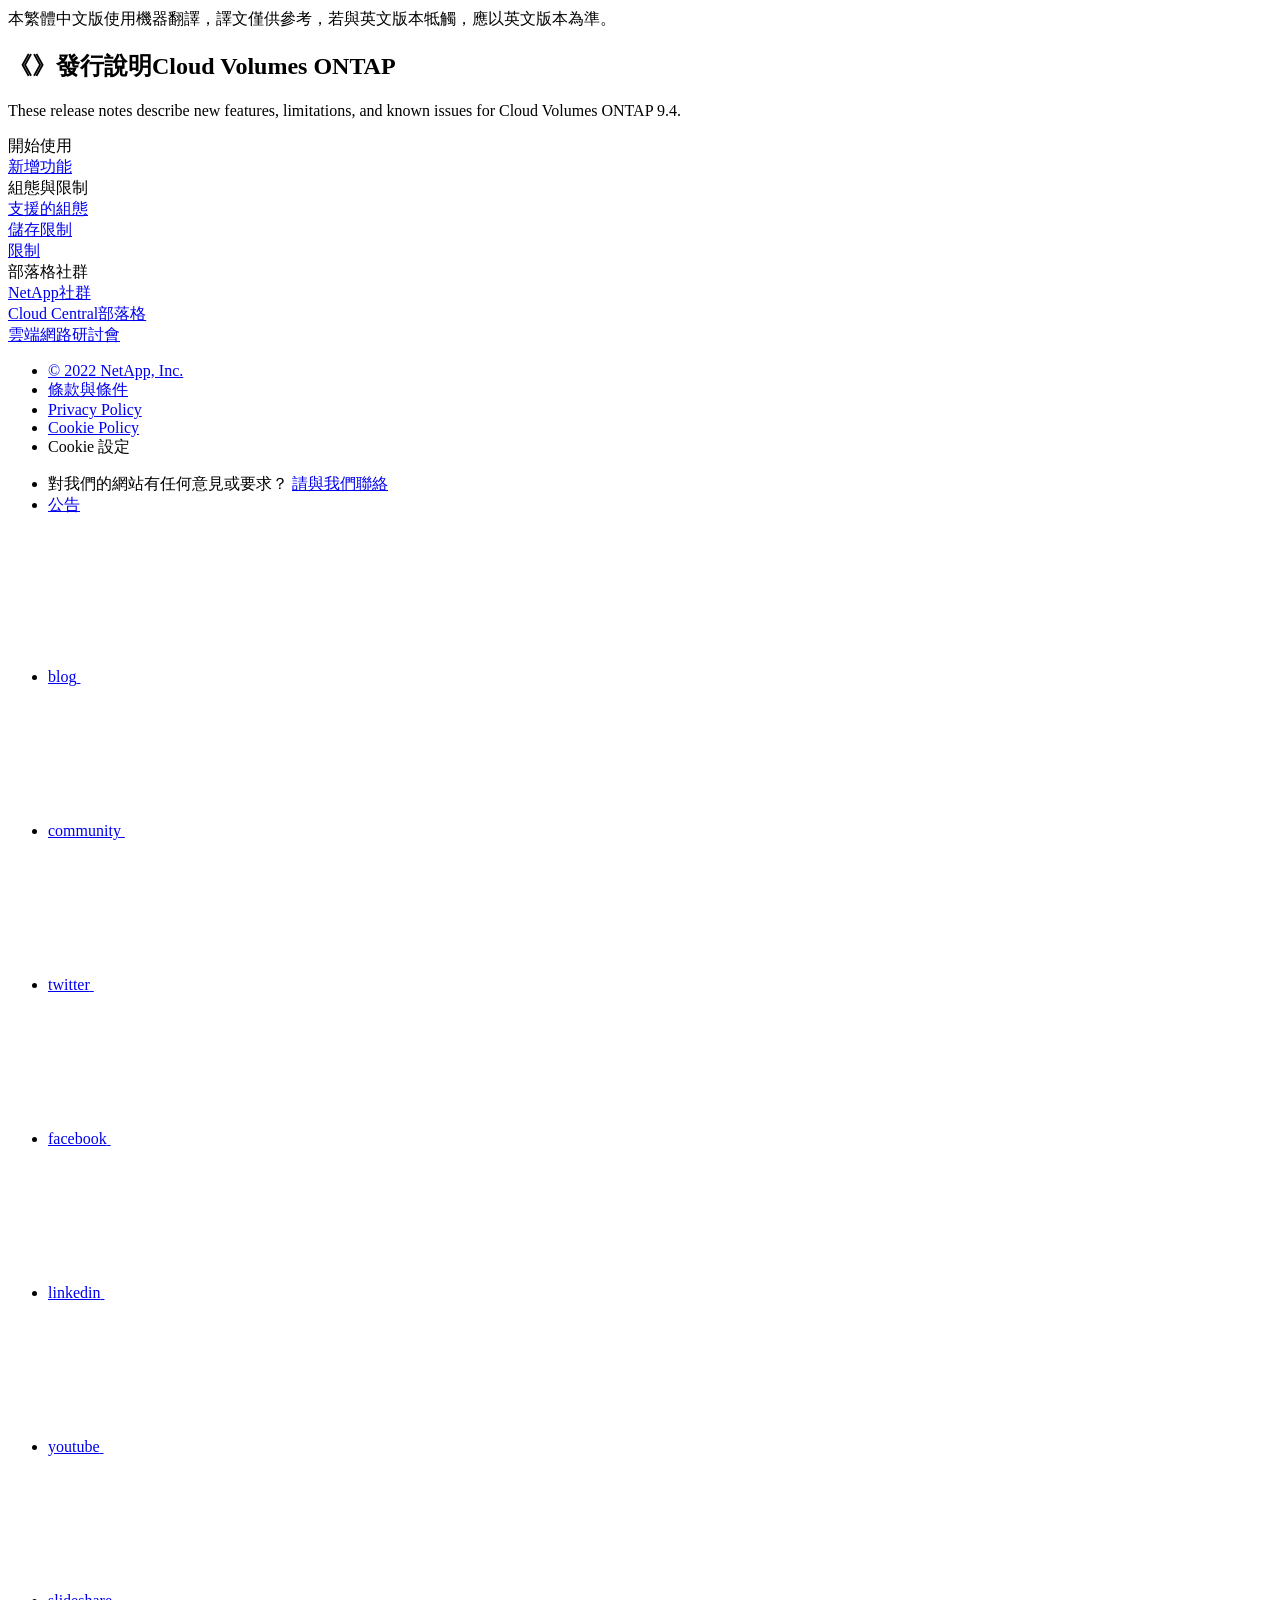
==== commit ecc64e22: "Deploying to gh-pages from  @ e9a402ec5fb4694dc2f81e11350a28f8df2dea24 🚀" ====
--- a/index.html
+++ b/index.html
@@ -171,7 +171,7 @@
   
   <div class="page-nav-toolbar"><div id="version-dropdown-new" class="custom-dropdown" >
   <div class="custom-dropdown-select unselected" title="Cloud Volumes ONTAP 9.4">
-    <label>version</label>
+    <label>版本</label>
     <span translate="no" class="notranslate">Cloud Volumes ONTAP 9.4</span>
     <img src="/zh-tw/cloud-volumes-ontap-94-relnotes/images/chevron_up.svg" class="custom-icon chevrondown invisible" />
     <img src="/zh-tw/cloud-volumes-ontap-94-relnotes/images/chevron_down.svg" class="custom-icon chevronup" />
@@ -557,6 +557,10 @@
         
 
         
+        <li class="n-breadcrumb__list-item">
+          <a href="https://docs.netapp.com/zh-tw/cloud-manager-family/">Cloud Manager</a>
+        </li>
+        
 
         <li class="n-breadcrumb__list-item">
           <a href="/zh-tw/cloud-volumes-ontap-94-relnotes/">Cloud&nbsp;Volumes&nbsp;ONTAP&nbsp;9.4&nbsp;release&nbsp;notes</a>
@@ -717,16 +721,16 @@
               <a href="https://www.netapp.com/us/legal/copyright.aspx">© 2022 NetApp, Inc.</a>
             </li>
             <li class="n-footer__copyright-link">
-              <a href="https://www.netapp.com/company/legal/terms-of-use/">legal-terms</a>
+              <a href="https://www.netapp.com/company/legal/terms-of-use/">條款與條件</a>
             </li>
             <li class="n-footer__copyright-link">
-              <a href="https://www.netapp.com/company/legal/privacy-policy/">legal-privacy</a>
+              <a href="https://www.netapp.com/company/legal/privacy-policy/">Privacy Policy</a>
             </li>
             <li class="n-footer__copyright-link">
-              <a href="https://www.netapp.com/company/legal/cookie-policy/">legal-cookies</a>
+              <a href="https://www.netapp.com/company/legal/cookie-policy/">Cookie Policy</a>
             </li>
             <li class="n-footer__copyright-link">
-              <a class="ot-sdk-show-settings">cookie-settings</a>
+              <a class="ot-sdk-show-settings">Cookie 設定</a>
             </li>
           </ul>
         </div>
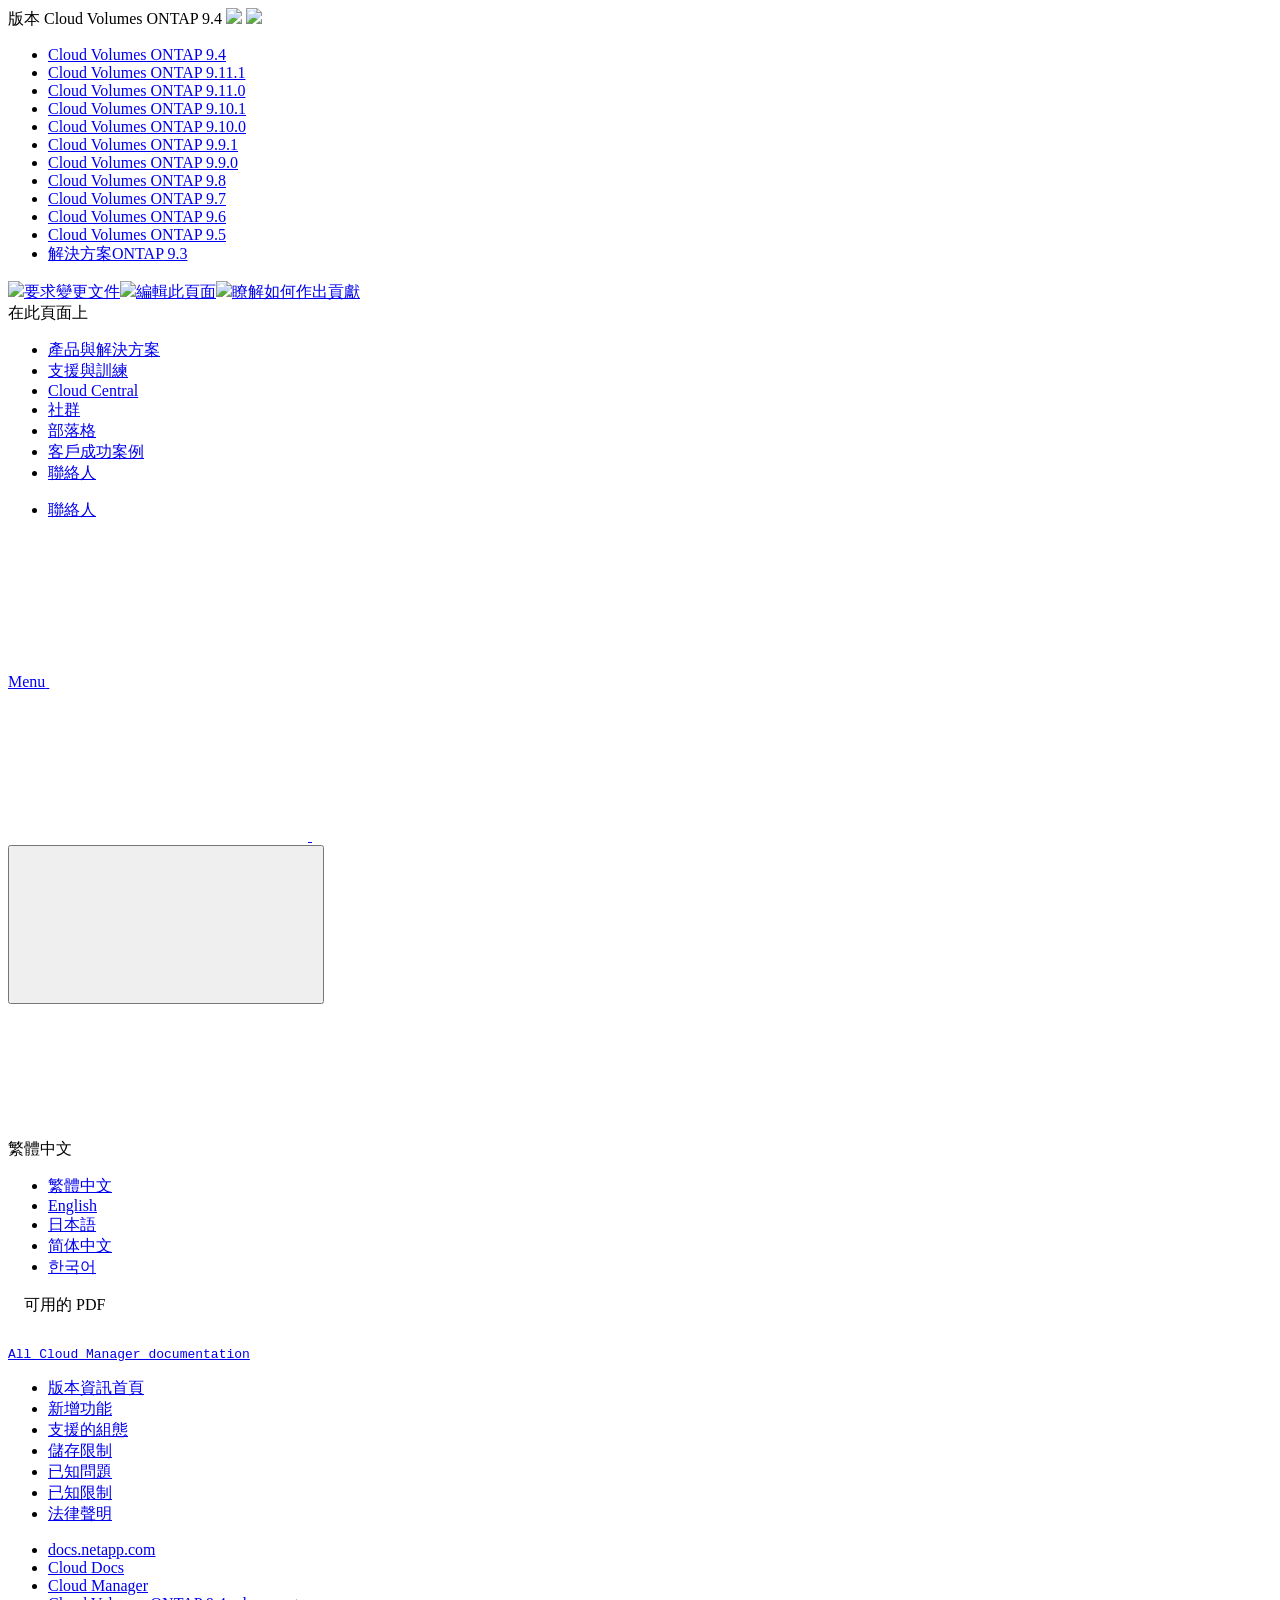
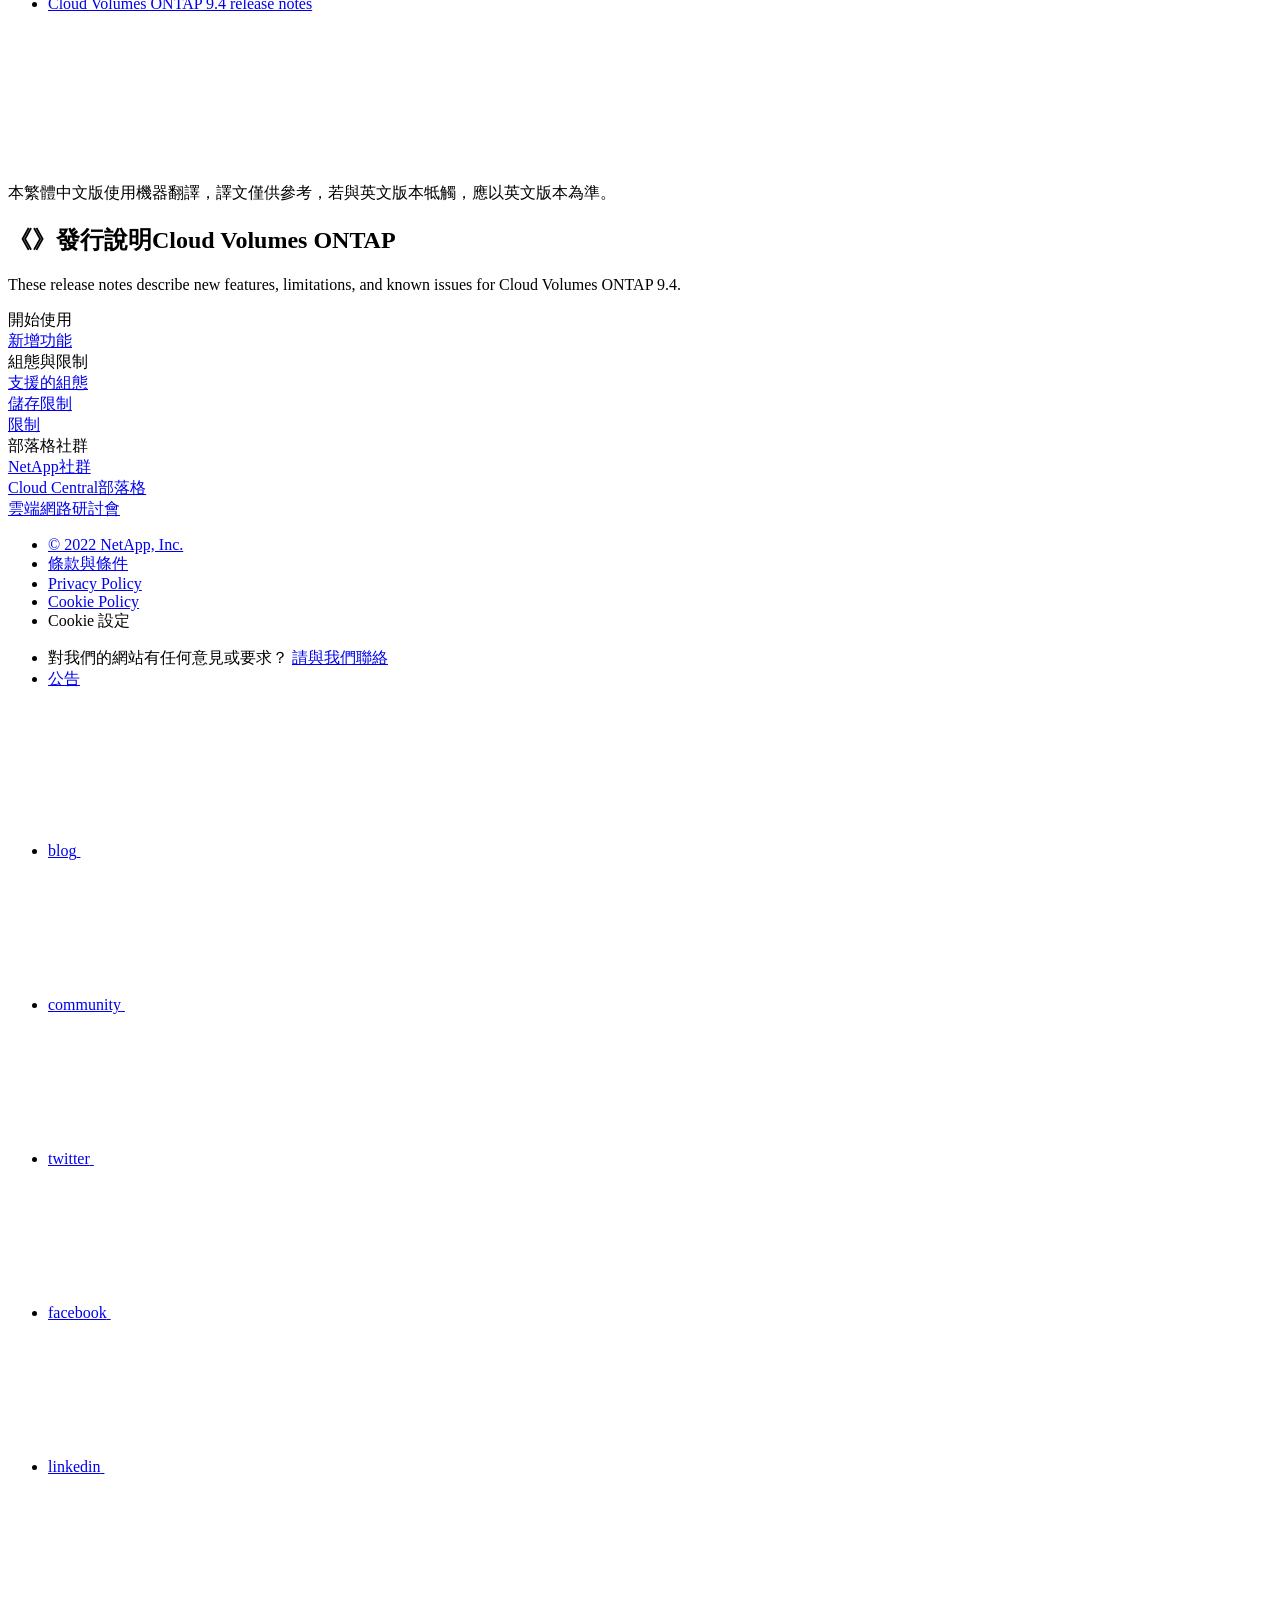
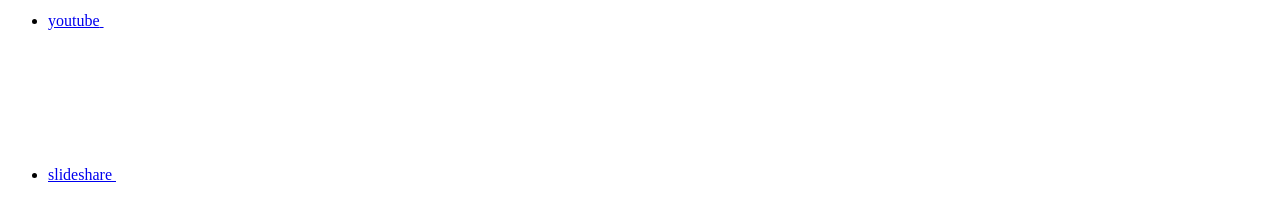
==== commit 2992d8dc: "Deploying to gh-pages from  @ d51a93cd53869429748fc0e5eb7a5efa95a8e5f9 🚀" ====
--- a/index.html
+++ b/index.html
@@ -187,6 +187,13 @@
     <li>
       
       <a href="https://docs.netapp.com/zh-tw/cloud-volumes-ontap-relnotes/index.html" target="_self">
+        <span translate="no" class="notranslate"><span>Cloud Volumes ONTAP</span><span class="version"> 9.11.1</span></span>
+      </a>
+                     
+    </li>
+    <li>
+      
+      <a href="https://docs.netapp.com/zh-tw/cloud-volumes-ontap-9110-relnotes/index.html" target="_self">
         <span translate="no" class="notranslate"><span>Cloud Volumes ONTAP</span><span class="version"> 9.11.0</span></span>
       </a>
                      
@@ -364,35 +371,27 @@
     </div>
   </div>
   <div class="n-property-bar__toolbar">
-    <!-- Start Language Selector --><div id="ie-i18n" class="n-property-bar__lang-selector">
-      <div id="ie-i18n-menu">
-      <span class="ie-i18n-lang">繁體中文</span>
-        <button class="ie-i18n-icon-container" type="button">
+    <!-- Start Language Selector --><div id="language-dropdown" class="custom-dropdown custom-dropdown-lang">
+      <div class="custom-dropdown-select custom-dropdown-select-lang">
+      <span class="lang-name">繁體中文</span>
           <svg class="n-globe__icon" aria-labelledby="title">
             <title>globe</title>
             <use xmlns:xlink="http://www.w3.org/1999/xlink" xlink:href="/zh-tw/cloud-volumes-ontap-94-relnotes/common/svg/sprite.svg#globe"></use>
           </svg>
         </button>
       </div>
-      <div id="n-property-navigation-bar__menu--language-selector" class="ie-i18n-results-container n-menu n-menu--v3 n-menu--is-active" style="display: none;">
-        <div class="n-language-selector-menu">
-          <ul class="n-menu__list">
-            <li class="n-menu__list-column">
-              <ul class="n-menu__list"><li class="n-menu__list-item n-menu__list-item--level-1">
-                  <a href="https://docs.netapp.com/us-en/cloud-volumes-ontap-94-relnotes/index.html" class="n-menu__header-text"><span translate="no" class="notranslate">English</span></a>
-                </li><li class="n-menu__list-item n-menu__list-item--level-1">
-                  <a href="https://docs.netapp.com/ja-jp/cloud-volumes-ontap-94-relnotes/index.html" class="n-menu__header-text"><span translate="no" class="notranslate">日本語</span></a>
-                </li><li class="n-menu__list-item n-menu__list-item--level-1">
-                  <a href="https://docs.netapp.com/ko-kr/cloud-volumes-ontap-94-relnotes/index.html" class="n-menu__header-text"><span translate="no" class="notranslate">한국어</span></a>
-                </li><li class="n-menu__list-item n-menu__list-item--level-1">
-                  <a href="https://docs.netapp.com/zh-cn/cloud-volumes-ontap-94-relnotes/index.html" class="n-menu__header-text"><span translate="no" class="notranslate">简体中文</span></a>
-                </li><li class="n-menu__list-item n-menu__list-item--level-1">
-                  <a href="https://docs.netapp.com/zh-tw/cloud-volumes-ontap-94-relnotes/index.html" class="n-menu__header-text"><span translate="no" class="notranslate">繁體中文</span></a>
-                </li></ul>
-            </li>
-          </ul>
-        </div>
-      </div>
+
+      <ul class="custom-dropdown-menu"><li>
+          <a href="https://docs.netapp.com/zh-tw/cloud-volumes-ontap-94-relnotes/index.html" target="_self"><span translate="no" class="notranslate">繁體中文</span></a>
+        </li><li>
+          <a href="https://docs.netapp.com/us-en/cloud-volumes-ontap-94-relnotes/index.html" target="_self"><span translate="no" class="notranslate">English</span></a>
+        </li><li>
+          <a href="https://docs.netapp.com/ja-jp/cloud-volumes-ontap-94-relnotes/index.html" target="_self"><span translate="no" class="notranslate">日本語</span></a>
+        </li><li>
+          <a href="https://docs.netapp.com/zh-cn/cloud-volumes-ontap-94-relnotes/index.html" target="_self"><span translate="no" class="notranslate">简体中文</span></a>
+        </li><li>
+          <a href="https://docs.netapp.com/ko-kr/cloud-volumes-ontap-94-relnotes/index.html" target="_self"><span translate="no" class="notranslate">한국어</span></a>
+        </li></ul>
     </div><!-- End Language Selector -->
 
     <div class="n-property-bar__cta"></div>
@@ -447,8 +446,6 @@
         
         <a target="_blank" href="/zh-tw/cloud-volumes-ontap-94-relnotes/pdfs/fullsite-sidebar/__發行說明Cloud_Volumes_ONTAP.pdf" >
           <img src="/zh-tw/cloud-volumes-ontap-94-relnotes/images/pdf.png" width="16" height="16"/>此文件網站（PDF 格式）</a>
-
-
     <ul class="subfolders" style="display:none;"><li class="active pdf-hide">
   <a target="_blank" href="/zh-tw/cloud-volumes-ontap-94-relnotes/pdfs/pages/index.pdf" >
     <img src="/zh-tw/cloud-volumes-ontap-94-relnotes/images/pdf.png" width="16" height="16"/>
@@ -508,10 +505,10 @@
     $("#toggleContainerPdf").toggle('display');
     $(".n-pdf-body-container .zip-pdf-link-container").toggle('display');
   });
-</script><div class="sidebar-nav-container">
-  <ul id="mysidebar" class="nav"><li class=" "><a class="na-navbar-padding" href="https://docs.netapp.com/us-en/cloud-manager-family">
-        所有Cloud Manager文件
-      </a></li><li class="  active "><a class="na-navbar-padding" href="/zh-tw/cloud-volumes-ontap-94-relnotes/index.html">
+</script><div class="prod-nav" id="product-nav">
+  <a target="_self" class="prod-fam-nav" href="https://docs.netapp.com/zh-tw/cloud-manager-family/"><img src="/zh-tw/cloud-volumes-ontap-94-relnotes/images/left_arrow.png" alt=""><pre>All Cloud Manager documentation</pre></a>
+</div><div class="sidebar-nav-container" id="mysidebardiv">
+  <ul id="mysidebar" class="nav"><li class="  active "><a class="na-navbar-padding" href="/zh-tw/cloud-volumes-ontap-94-relnotes/index.html">
         版本資訊首頁
       </a></li><li class=" "><a class="na-navbar-padding" href="/zh-tw/cloud-volumes-ontap-94-relnotes/reference-new.html">
         新增功能
@@ -848,4 +845,5 @@
     </script>
     <script src='/zh-tw/cloud-volumes-ontap-94-relnotes/js/www-ntap.js'></script>
     <script src='/zh-tw/cloud-volumes-ontap-94-relnotes/js/tabbed-blocks.js'></script>
+    <script src='/zh-tw/cloud-volumes-ontap-94-relnotes/js/sidebar.js'></script>
   </body></html>
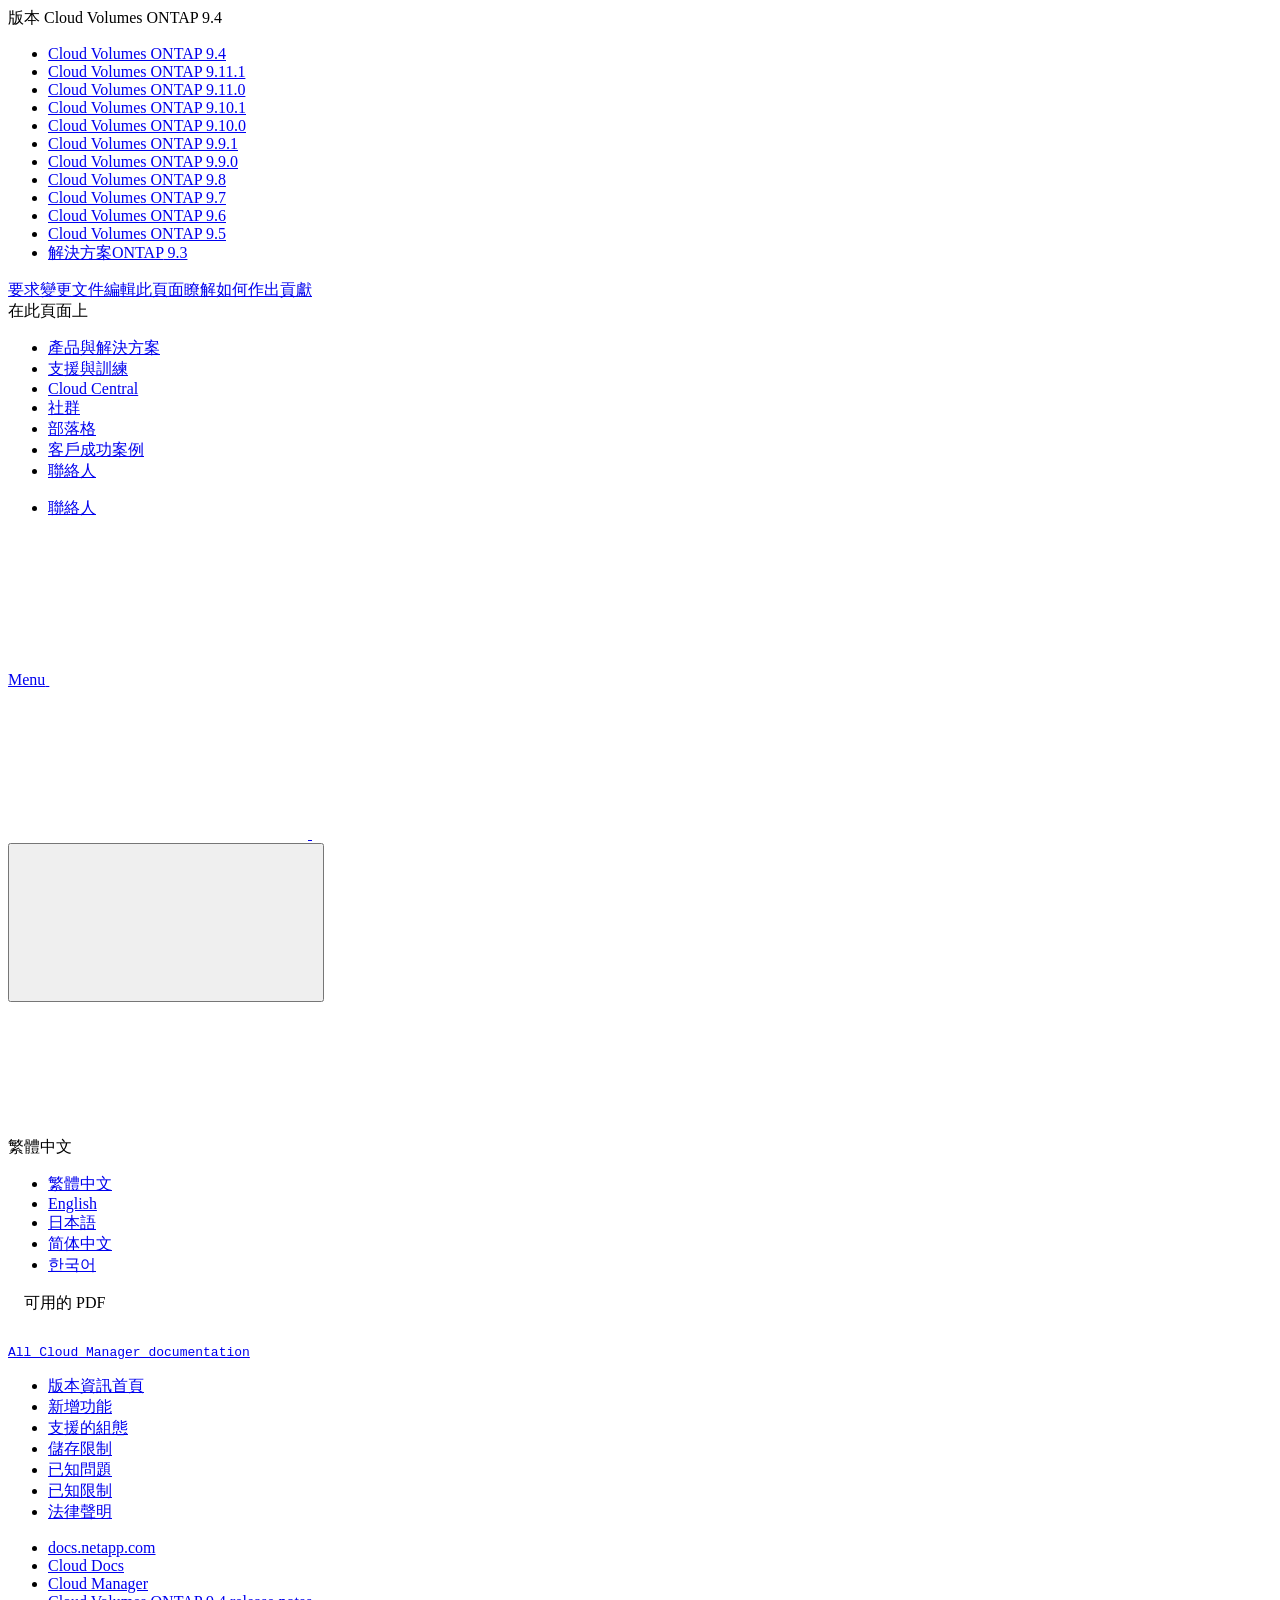
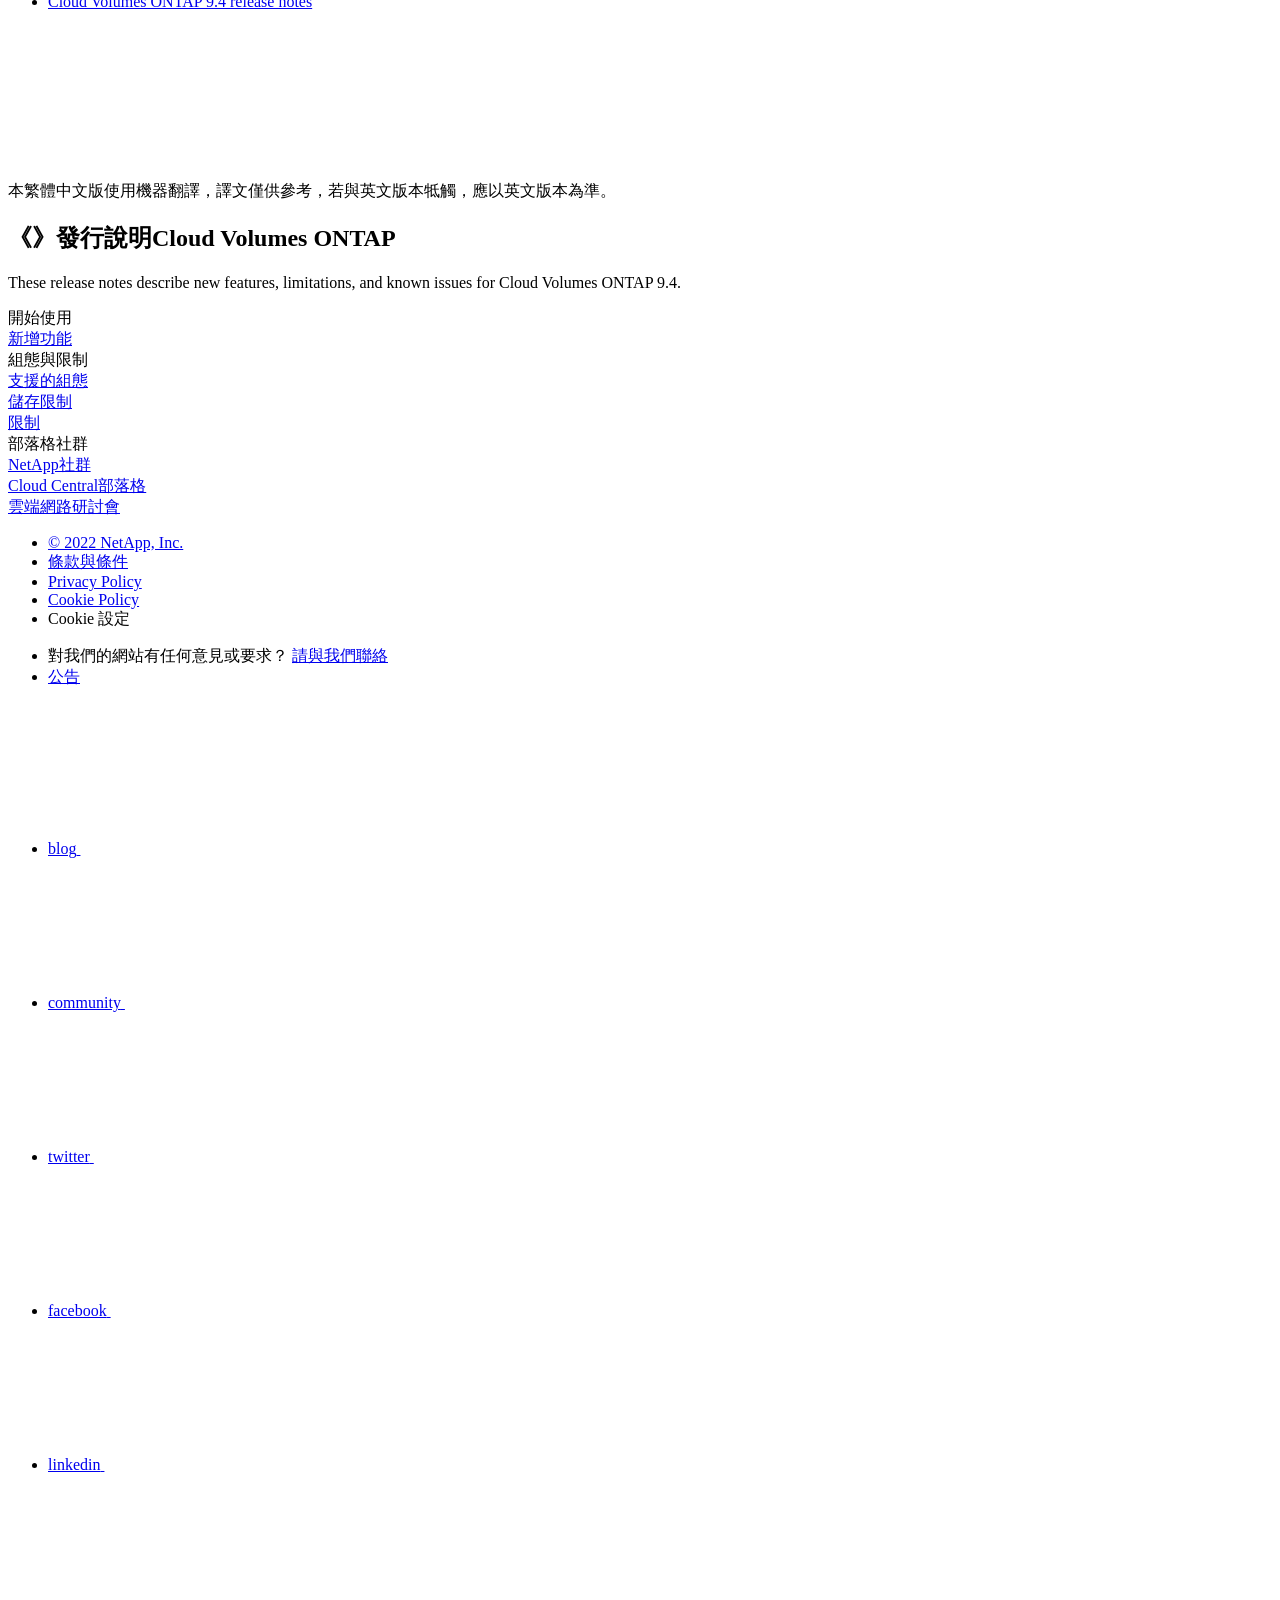
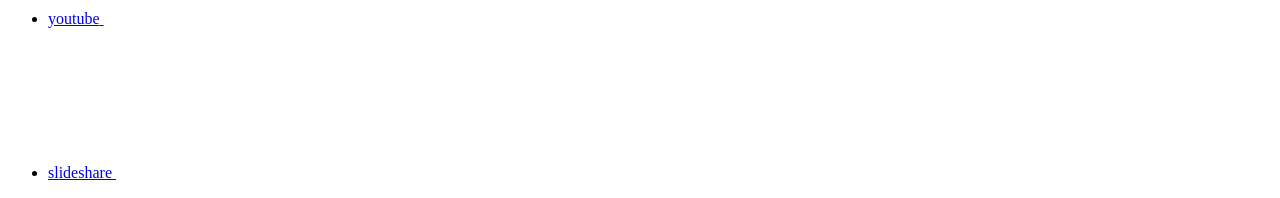
==== commit 29c4330c: "Deploying to gh-pages from  @ 70433da1a89e72059041e20a978a783d3f03834d 🚀" ====
--- a/index.html
+++ b/index.html
@@ -173,8 +173,8 @@
   <div class="custom-dropdown-select unselected" title="Cloud Volumes ONTAP 9.4">
     <label>版本</label>
     <span translate="no" class="notranslate">Cloud Volumes ONTAP 9.4</span>
-    <img src="/zh-tw/cloud-volumes-ontap-94-relnotes/images/chevron_up.svg" class="custom-icon chevrondown invisible" />
-    <img src="/zh-tw/cloud-volumes-ontap-94-relnotes/images/chevron_down.svg" class="custom-icon chevronup" />
+    <img src="/zh-tw/cloud-volumes-ontap-94-relnotes/images/chevron_up.svg" alt="" class="custom-icon chevrondown invisible" />
+    <img src="/zh-tw/cloud-volumes-ontap-94-relnotes/images/chevron_down.svg" alt="" class="custom-icon chevronup" />
   </div>
 
   <ul class="custom-dropdown-menu"><li>
@@ -263,7 +263,7 @@
     </li>
     
   </ul>
-</div><div class="page-nav-contribute"><a target="_blank" href="https://github.com/NetAppDocs/cloud-volumes-ontap-94-relnotes/issues/new?body=Page%3A%20[《》發行說明Cloud Volumes ONTAP](https://docs.netapp.com/zh-tw/cloud-volumes-ontap-94-relnotes/index.html)" class="page-nav-contribute-link" role="button"><img src="/zh-tw/cloud-volumes-ontap-94-relnotes/images/discuss-sm.svg" class="github-icon" />要求變更文件</a><a target="_blank" href="https://github.com/NetAppDocs/cloud-volumes-ontap-94-relnotes/blob/main/index.adoc" class="page-nav-contribute-link" role="button"><img src="/zh-tw/cloud-volumes-ontap-94-relnotes/images/edit-sm.svg" class="github-icon" />編輯此頁面</a><a target="_blank" href="https://docs.netapp.com/us-en/contribute/" class="page-nav-contribute-link"  ><img src="/zh-tw/cloud-volumes-ontap-94-relnotes/images/article-sm.svg" class="github-icon" />瞭解如何作出貢獻</a></div>
+</div><div class="page-nav-contribute"><a target="_blank" href="https://github.com/NetAppDocs/cloud-volumes-ontap-94-relnotes/issues/new?body=Page%3A%20[《》發行說明Cloud Volumes ONTAP](https://docs.netapp.com/zh-tw/cloud-volumes-ontap-94-relnotes/index.html)" class="page-nav-contribute-link" role="button"><img src="/zh-tw/cloud-volumes-ontap-94-relnotes/images/discuss-sm.svg" alt="" class="github-icon" />要求變更文件</a><a target="_blank" href="https://github.com/NetAppDocs/cloud-volumes-ontap-94-relnotes/blob/main/index.adoc" class="page-nav-contribute-link" role="button"><img src="/zh-tw/cloud-volumes-ontap-94-relnotes/images/edit-sm.svg" alt="" class="github-icon" />編輯此頁面</a><a target="_blank" href="https://docs.netapp.com/us-en/contribute/" class="page-nav-contribute-link"  ><img src="/zh-tw/cloud-volumes-ontap-94-relnotes/images/article-sm.svg" alt="" class="github-icon" />瞭解如何作出貢獻</a></div>
     <div class="page-nav-container">
       <nav class="page-nav-fixed">
         <div class="page-nav-title">在此頁面上</div>
@@ -352,11 +352,13 @@
           <div id="react-search" 
           data-search-html="/zh-tw/cloud-volumes-ontap-94-relnotes/search.html"
           data-type="widget" 
-          data-placeholder="搜尋文件" 
-          data-no-results-found="找不到符合 {query} 的相關結果。" 
-          data-did-you-mean="搜尋 {suggestion}。" 
-          data-no-results-found-did-you-mean="找不到符合 {query} 的相關結果。您是否要找的是{suggestion}？" 
-          data-results-found="找到 {hitCount} 筆結果"  
+          data-placeholder="搜尋文件"
+          data-no-results-found="找不到符合 {query} 的相關結果。"
+          data-did-you-mean="搜尋 {suggestion}。"
+          data-no-results-found-did-you-mean="找不到符合 {query} 的相關結果。您是否要找的是{suggestion}？"
+          data-results-found="找到 {hitCount} 筆結果"
+          data-error-message="We're sorry, an issue occurred when fetching your results. Please try again."
+          data-error-reset="Reset Search"
           data-sk-es-pf-indexes=""
           data-flavor=""></div>
           <button class="n-property-bar__search-toggle-button" type="button">
@@ -435,7 +437,7 @@
   <div class="col-md-3" id="sidebar-height">
       <div class="n-pdf-header">
   <a id="toggleButtonPdf" class="n-pdf-button" type="button">
-    <img src="/zh-tw/cloud-volumes-ontap-94-relnotes/images/pdf.png" width="16" height="16"/>可用的 PDF<span>
+    <img src="/zh-tw/cloud-volumes-ontap-94-relnotes/images/pdf.png" alt="" width="16" height="16"/>可用的 PDF<span>
     </span>
   </a>
 </div>
@@ -445,17 +447,9 @@
         
         
         <a target="_blank" href="/zh-tw/cloud-volumes-ontap-94-relnotes/pdfs/fullsite-sidebar/__發行說明Cloud_Volumes_ONTAP.pdf" >
-          <img src="/zh-tw/cloud-volumes-ontap-94-relnotes/images/pdf.png" width="16" height="16"/>此文件網站（PDF 格式）</a>
-    <ul class="subfolders" style="display:none;"><li class="active pdf-hide">
-  <a target="_blank" href="/zh-tw/cloud-volumes-ontap-94-relnotes/pdfs/pages/index.pdf" >
-    <img src="/zh-tw/cloud-volumes-ontap-94-relnotes/images/pdf.png" width="16" height="16"/>
-    PDF of this page
-  </a>
-</li>
-
-</ul>
+          <img src="/zh-tw/cloud-volumes-ontap-94-relnotes/images/pdf.png" alt="" width="16" height="16"/>此文件網站（PDF 格式）</a>
+    <ul class="subfolders" id="pdf-remove" style="display:none;"><li class="active"></li></ul>
   
-
 
 
 
@@ -472,7 +466,7 @@
 </li></ul>
   <div class="zip-pdf-link-container" style="display: none;">   
     <a href="#" id="zipPdf">
-      <img src="/zh-tw/cloud-volumes-ontap-94-relnotes/images/pdf-zip.png" width="16" height="16"/>
+      <img src="/zh-tw/cloud-volumes-ontap-94-relnotes/images/pdf-zip.png" alt="" width="16" height="16"/>
       <pre>個別 PDF 文件的集合<span class="zip-size"></span></pre>
     </a><div id="zip-link-popup" class="hide">
     <div class="inner-modal">
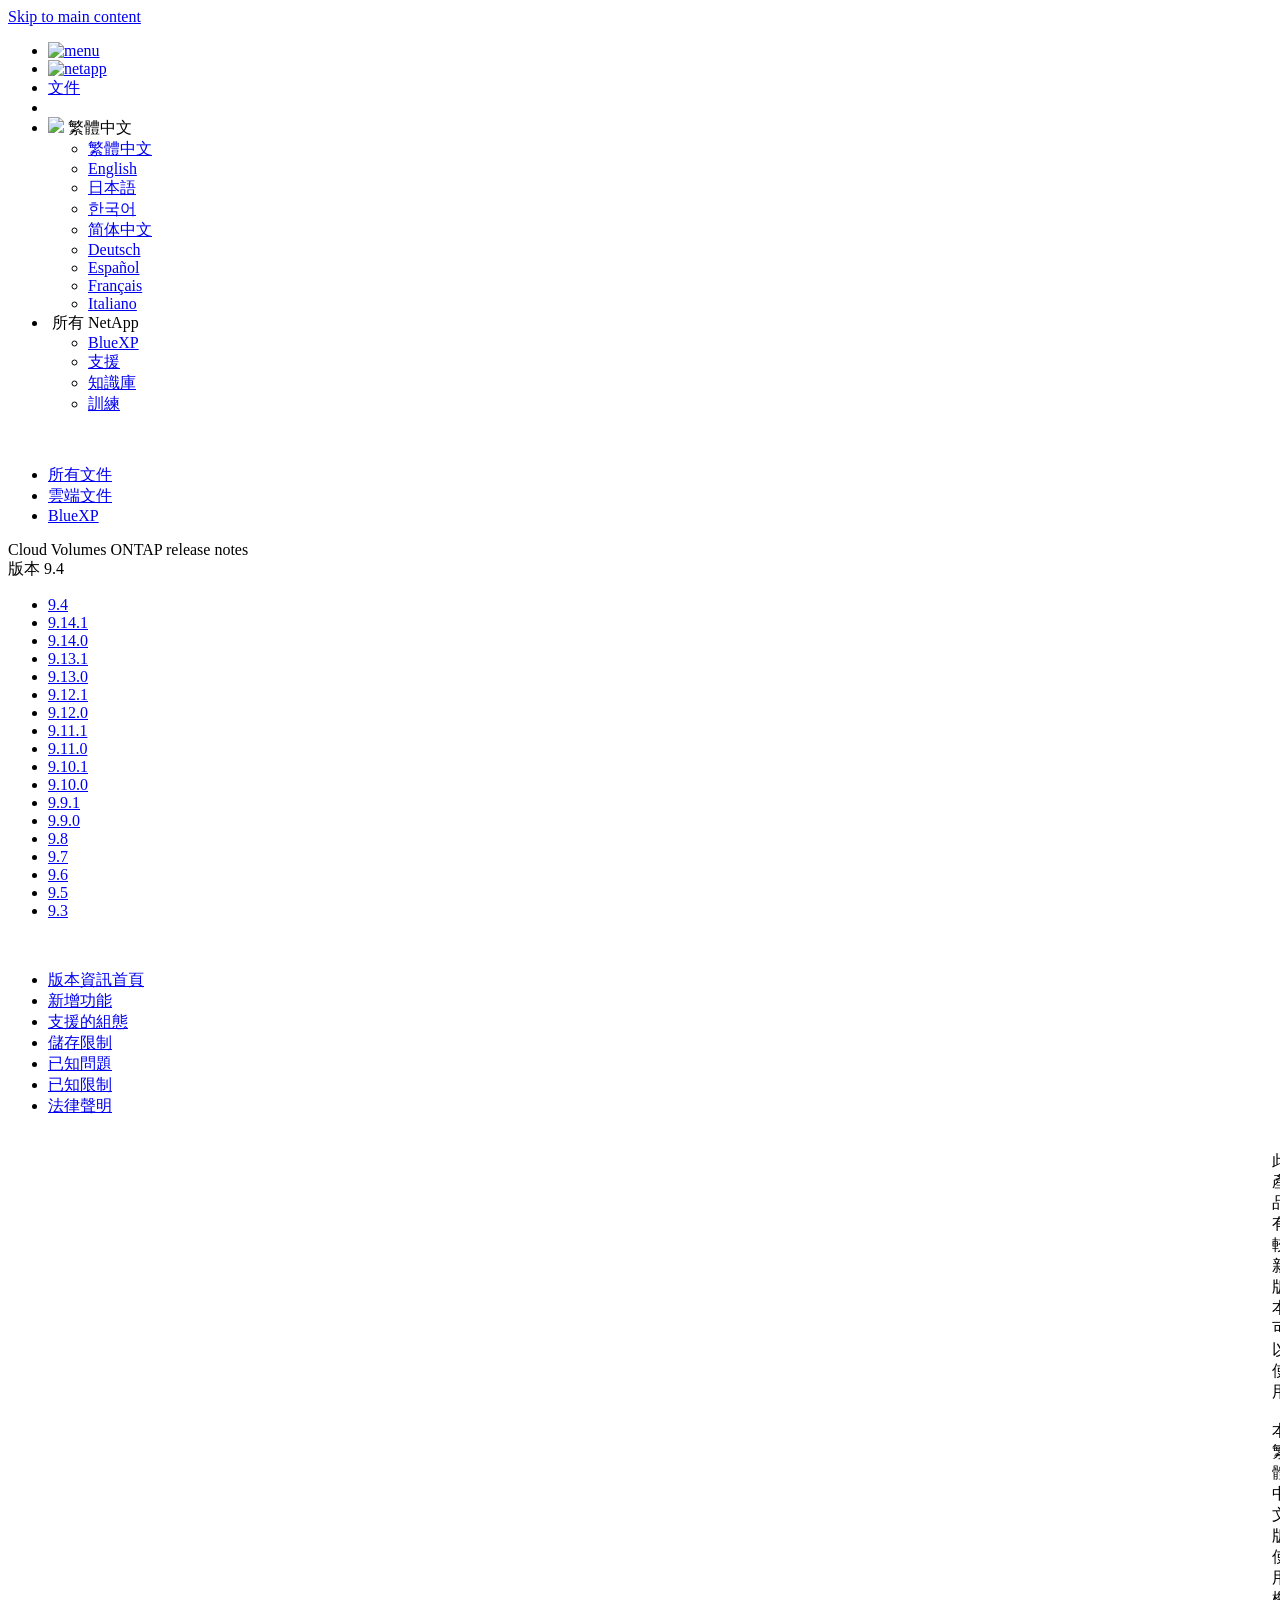
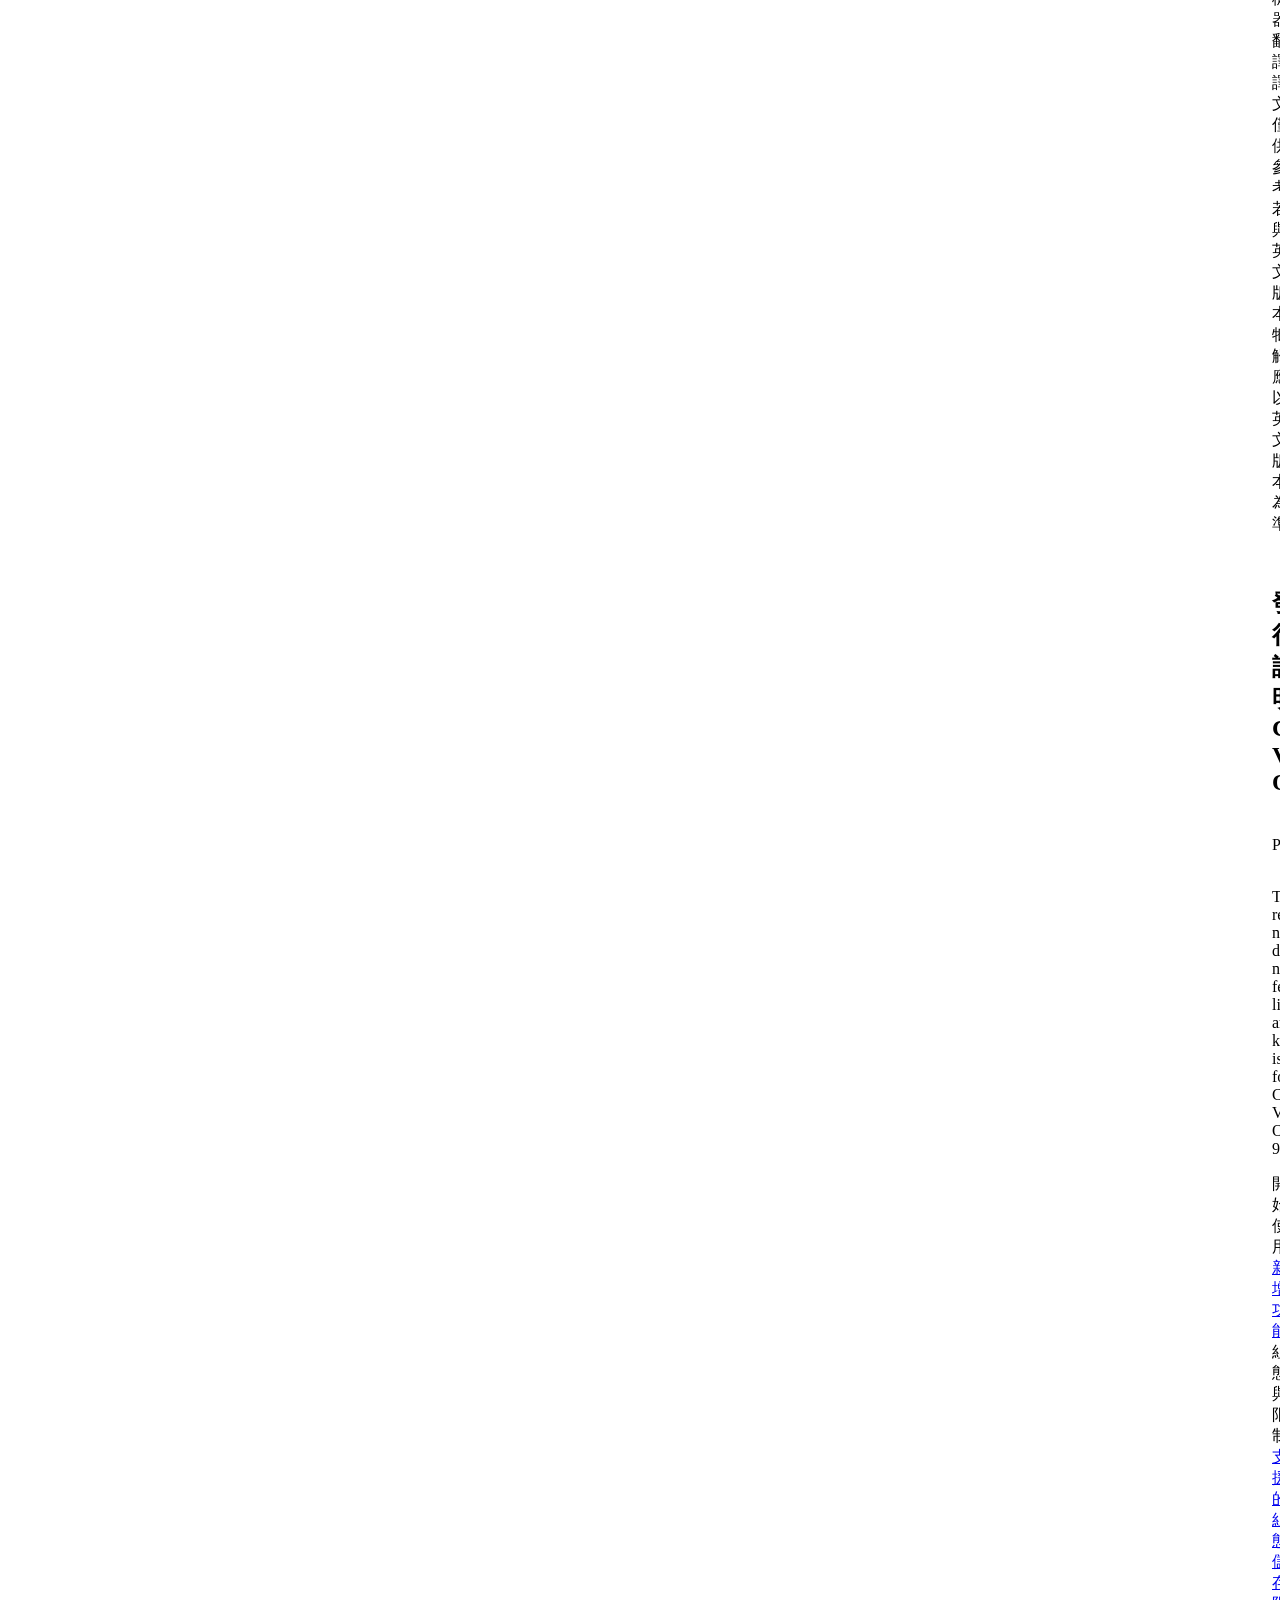
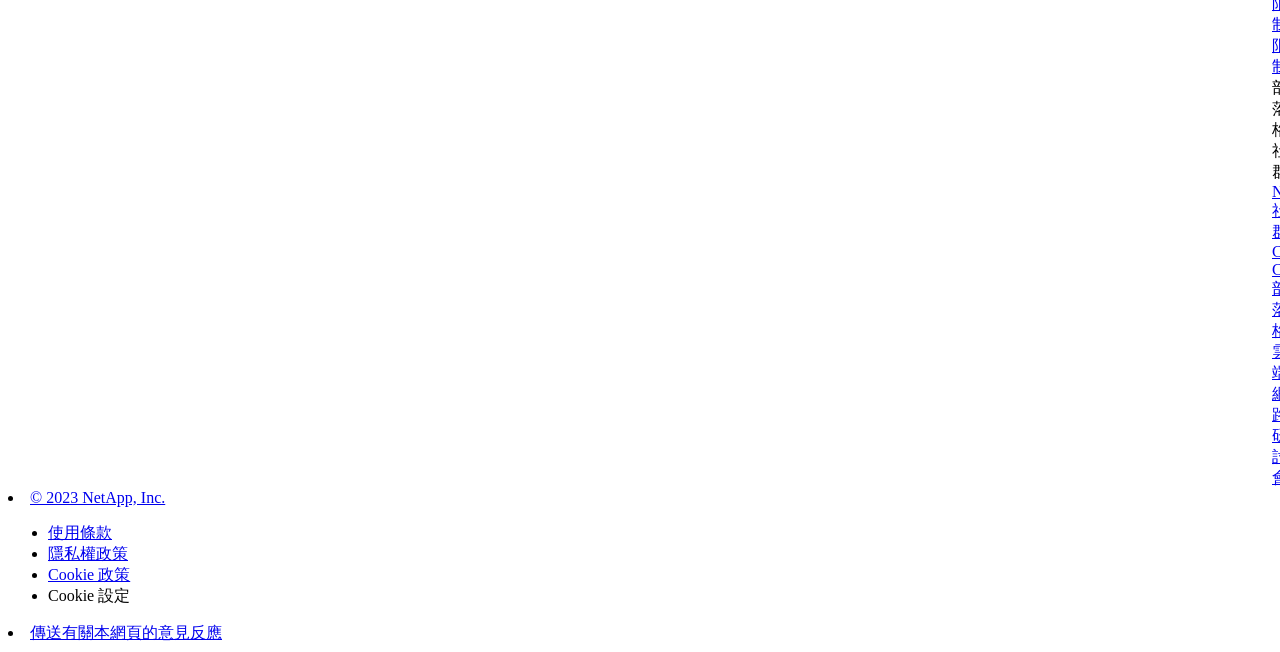
==== commit 8acd0dc6: "Built from 85212b2 NetAppDocs/netappdocs-build@3c6cbbaaa77cae59a5599492f956fe43f0d98d4e" ====
--- a/index.html
+++ b/index.html
@@ -22,127 +22,67 @@
 
   <!-- RSS Feed --><link rel="alternate" type="application/rss+xml" title="NetApp Documentation" href="/zh-tw/cloud-volumes-ontap-94-relnotes/feed.xml"><!-- CSS Definitions: NetApp CSS should be defined after generic css -->
 
-  <!-- Elastic Search -->
-  <link rel="stylesheet" href="//cdn.jsdelivr.net/searchkit/0.10.0/theme.css">
-
-  <!-- Controls AsciiDoctor Admonition Blocks -->
-  <link rel="stylesheet" type="text/css" href="/zh-tw/cloud-volumes-ontap-94-relnotes/css/font-awesome.min.css">
-
-  <!-- Controls the shadow effect for search dropdown menu -->
-  <link rel="stylesheet" href="/zh-tw/cloud-volumes-ontap-94-relnotes/css/boxshadowproperties.css">
-
-  <!-- NetApp CSS controls the technical content -->
-  <link rel="stylesheet" type="text/css" href="/zh-tw/cloud-volumes-ontap-94-relnotes/css/netapp.css">
-
-  <!-- WWW CSS Content -->
-  <link rel="stylesheet" type="text/css" href="/zh-tw/cloud-volumes-ontap-94-relnotes/css/www-luci-dotcom.min.css">
-  <link rel="stylesheet" type="text/css" href="/zh-tw/cloud-volumes-ontap-94-relnotes/css/www-netapp-dotcom.css">
-  <link rel="stylesheet" href="/zh-tw/cloud-volumes-ontap-94-relnotes/css/www-netapp-library-critical.min.css" media="all" >
-  <link rel="stylesheet" href="/zh-tw/cloud-volumes-ontap-94-relnotes/css/www-netapp-library-non-critical.min.css" as="style" onload="this.onload=null;this.rel='stylesheet'">
-  <link rel="stylesheet" href="/zh-tw/cloud-volumes-ontap-94-relnotes/css/www-netapp-library-global-header-footer.min.css">
-
-  <!-- NetApp IE Customizations -->
-  <link rel="stylesheet" href='/zh-tw/cloud-volumes-ontap-94-relnotes/css/na-utility.css' type='text/css'>
-  <link rel="stylesheet" href='/zh-tw/cloud-volumes-ontap-94-relnotes/css/na-sidebar.css' type='text/css'>
-  <link rel='stylesheet' href='/zh-tw/cloud-volumes-ontap-94-relnotes/css/clouddocs.css' type='text/css'>
-  <link rel='stylesheet' href='/zh-tw/cloud-volumes-ontap-94-relnotes/css/custom-dropdown.css' type='text/css'>
-  <link rel='stylesheet' href='/zh-tw/cloud-volumes-ontap-94-relnotes/css/na-pagenav.css' type='text/css'>
+
+  <!-- Combined CSS -->
+  <link rel="stylesheet" type="text/css" href="/zh-tw/cloud-volumes-ontap-94-relnotes/css/ie-netappdocs.css">
 
   
-  <link rel="stylesheet" href="/zh-tw/cloud-volumes-ontap-94-relnotes/css/landing-page.css" type="text/css">
-  <link rel="stylesheet" href="/zh-tw/cloud-volumes-ontap-94-relnotes/css/tabbed-blocks.css" type="text/css">
+  <link rel="stylesheet" href="/zh-tw/cloud-volumes-ontap-94-relnotes/css/ie-landing-page.css" type="text/css">
+  <link rel="stylesheet" href="/zh-tw/cloud-volumes-ontap-94-relnotes/css/ie-tabbed-blocks.css" type="text/css">
   <!-- Canonical url -->
-  <link rel='stylesheet' href='/zh-tw/cloud-volumes-ontap-94-relnotes/css/na-feature.css' type='text/css'><!-- Top level site integrations --><script>
-    if (document.location.hostname === "docs.netapp.com") {
-      var head = document.getElementsByTagName('head')[0];
-      var onetrustConsent = document.createElement("script");
-      onetrustConsent.type = "text/javascript";
-      onetrustConsent.src = "https://cdn.cookielaw.org/consent/72570c5c-fe30-465f-b0e0-b77f7fb4ae34/OtAutoBlock.js";
-      head.appendChild(onetrustConsent);
-
-      var onetrustScript = document.createElement("script");
-      onetrustScript.type = "text/javascript";
-      onetrustScript.src = "https://cdn.cookielaw.org/scripttemplates/otSDKStub.js";
-      onetrustScript.charset = "UTF-8";
-      onetrustScript.dataset.documentLanguage = "true";
-      onetrustScript.dataset.domainScript = "72570c5c-fe30-465f-b0e0-b77f7fb4ae34";
-      head.appendChild(onetrustScript);
-    }
-
-    function OptanonWrapper() { }
-
-    if (document.location.hostname === "docs.netapp.com") {
-      var adobe = document.createElement("script");
-      adobe.type = "text/plain";
-      adobe.className = "optanon-category-C0002";
-      adobe.src = "//assets.adobedtm.com/60287eadf1ee/c284da483c83/launch-e9ff3acac59f.min.js";
-      head.appendChild(adobe);
-
-      var google = document.createElement("script");
-      google.type = "text/plain";
-      google.className = "optanon-category-C0002";
-      google.src = "https://www.googletagmanager.com/gtag/js?id=UA-81697994-3";
-      head.appendChild(google);
-
-      window.dataLayer = window.dataLayer || [];
-      function gtag(){dataLayer.push(arguments);}
-      gtag('js', new Date());
-      gtag('config', 'UA-81697994-3');
-    }
+  <link rel="canonical" href="https://docs.netapp.com/zh-tw/cloud-volumes-ontap-94-relnotes/" />
+  <link rel="alternate" hreflang="x-default" href="https://docs.netapp.com/us-en/cloud-volumes-ontap-94-relnotes/" />
+  <link rel="alternate" hreflang="zh-Hant" href="https://docs.netapp.com/zh-tw/cloud-volumes-ontap-94-relnotes/" />
+  <link rel="alternate" hreflang="en" href="https://docs.netapp.com/us-en/cloud-volumes-ontap-94-relnotes/" />
+  <link rel="alternate" hreflang="ja" href="https://docs.netapp.com/ja-jp/cloud-volumes-ontap-94-relnotes/" />
+  <link rel="alternate" hreflang="ko" href="https://docs.netapp.com/ko-kr/cloud-volumes-ontap-94-relnotes/" />
+  <link rel="alternate" hreflang="zh-Hans" href="https://docs.netapp.com/zh-cn/cloud-volumes-ontap-94-relnotes/" />
+  <link rel="alternate" hreflang="de" href="https://docs.netapp.com/de-de/cloud-volumes-ontap-94-relnotes/" />
+  <link rel="alternate" hreflang="es" href="https://docs.netapp.com/es-es/cloud-volumes-ontap-94-relnotes/" />
+  <link rel="alternate" hreflang="fr" href="https://docs.netapp.com/fr-fr/cloud-volumes-ontap-94-relnotes/" />
+  <link rel="alternate" hreflang="it" href="https://docs.netapp.com/it-it/cloud-volumes-ontap-94-relnotes/" />
+  <!-- Top level site integrations -->
+<script type="text/javascript" src="https://cdn.cookielaw.org/consent/72570c5c-fe30-465f-b0e0-b77f7fb4ae34/OtAutoBlock.js"></script>
+    <script type="text/javascript" src="https://cdn.cookielaw.org/scripttemplates/otSDKStub.js" charset="UTF-8" data-document-language="true" data-domain-script="72570c5c-fe30-465f-b0e0-b77f7fb4ae34"></script>
+    <script type="text/javascript">function OptanonWrapper() { }</script>
+    <script type="text/plain" class="optanon-category-C0002" src="https://assets.adobedtm.com/60287eadf1ee/c284da483c83/launch-e9ff3acac59f.min.js"></script>
+    <script class="optanon-category-C0001">(function(w,d,s,l,i){w[l]=w[l]||[];w[l].push({'gtm.start':
+        new Date().getTime(),event:'gtm.js'});var f=d.getElementsByTagName(s)[0],
+        j=d.createElement(s),dl=l!='dataLayer'?'&l='+l:'';j.setAttributeNode(d.createAttribute('data-ot-ignore'));j.setAttribute('class','optanon-category-C0001');j.async=true;
+        j.src='https://www.googletagmanager.com/gtm.js?id='+i+dl+'';f.parentNode.insertBefore(j,f);
+        })(window,document,'script','dataLayer','GTM-MD73T9M');</script>
+
+  <script src="https://cdnjs.cloudflare.com/ajax/libs/jquery/2.1.4/jquery.min.js"></script>
+  
+  <script>
+    $(document).ready(function() {
+      const MASTHEAD_OFFSET = 65;
+      const SECTIONS = $("main h2, main h3");
+      // PAGE NAV - Init
+      if (SECTIONS.length == 0) {
+        // remove if there is no elements
+        /*
+        $("#ie-right-navbar").remove();
+        $("#ie-right-navbar-collapse").remove();
+        */
+      } else {
+        $(".page-nav-title").css('display', 'block');
+        for (var i = 0; i < SECTIONS.length; i++) {
+          var sectionId = $(SECTIONS[i]).attr('id');
+          var sectionName = $(SECTIONS[i]).text();
+          var subClass = $(SECTIONS[i]).is("h3") ? ' page-nav__sublink' : '';
+          $("#page-menu").append('<li class="page-nav-item"><a href="#' + sectionId + '" class="page-nav__link' + subClass + '">' + sectionName + '</a></li>');
+        }
+      }
+    });
   </script>
-  <script src="https://cdnjs.cloudflare.com/ajax/libs/jquery/2.1.4/jquery.min.js"></script>
+  
   <script src="https://cdnjs.cloudflare.com/ajax/libs/jquery-cookie/1.4.1/jquery.cookie.min.js"></script>
 
   <!-- Used for Product Family Page Sidebar Visibility --><!-- Used to import Promise for IE. Required for SearchKit -->
-  <script src="https://cdnjs.cloudflare.com/ajax/libs/bluebird/3.3.5/bluebird.min.js"></script><script src='/zh-tw/cloud-volumes-ontap-94-relnotes/js/na-search.js'></script><script src='/zh-tw/cloud-volumes-ontap-94-relnotes/js/na-pagenav.js'></script><link rel='stylesheet' href='/zh-tw/cloud-volumes-ontap-94-relnotes/css/prism.css' type='text/css'>
-  <link rel='stylesheet' href='/zh-tw/cloud-volumes-ontap-94-relnotes/css/prism-netapp.css' type='text/css'>
-
-
-  <script src='/zh-tw/cloud-volumes-ontap-94-relnotes/js/na-utility.js'></script>
-  <script src='/zh-tw/cloud-volumes-ontap-94-relnotes/js/clouddocs.js'></script>
-  <script src='/zh-tw/cloud-volumes-ontap-94-relnotes/js/jquery.navgoco.min.js'></script>
-  <script src="https://maxcdn.bootstrapcdn.com/bootstrap/3.3.7/js/bootstrap.min.js" integrity="sha384-Tc5IQib027qvyjSMfHjOMaLkfuWVxZxUPnCJA7l2mCWNIpG9mGCD8wGNIcPD7Txa" crossorigin="anonymous"></script>
-  <script src='/zh-tw/cloud-volumes-ontap-94-relnotes/js/toc.js'></script>
-  <script src='/zh-tw/cloud-volumes-ontap-94-relnotes/js/customscripts.js'></script><script>
-      $(document).ready(function() {
-          
-          var collapseOnInit = true;
-          
-
-          var navSettings = {
-              "caretHtml": '',
-              "accordion": collapseOnInit,
-              "openClass": 'active', // open
-              "save": false, // leave false or nav highlighting doesn't work right
-              "cookie": {
-                  "name": 'navgoco',
-                  "expires": false,
-                  "path": '/'
-              },
-              "slide": {
-                  "duration": 400,
-                  "easing": 'swing'
-              }
-          };
-
-          // Initialize navgoco with default options
-          $("#mysidebar").navgoco(navSettings);
-          
-
-          $("#collapseAll").click(function(e) {
-              e.preventDefault();
-              $("#mysidebar").navgoco('toggle', false);
-          });
-
-          $("#expandAll").click(function(e) {
-              e.preventDefault();
-              $("#mysidebar").navgoco('toggle', true);
-          });
-
-      });
-
-  </script>
-  <script>
+  <script src="https://cdnjs.cloudflare.com/ajax/libs/bluebird/3.3.5/bluebird.min.js"></script><script src='/zh-tw/cloud-volumes-ontap-94-relnotes/js/na-search.js'></script><script src='/zh-tw/cloud-volumes-ontap-94-relnotes/js/ie-clouddocs.js'></script>
+  <script src="https://maxcdn.bootstrapcdn.com/bootstrap/3.3.7/js/bootstrap.min.js" integrity="sha384-Tc5IQib027qvyjSMfHjOMaLkfuWVxZxUPnCJA7l2mCWNIpG9mGCD8wGNIcPD7Txa" crossorigin="anonymous"></script><script>
+    /*
       $(document).ready(function() {
           $("#tg-sb-link").click(function() {
               $("#tg-sb-sidebar").toggle();
@@ -152,302 +92,598 @@
               $("#tg-sb-icon").toggleClass('fa-toggle-off');
           });
       });
+      */
   </script>
   <script src='/zh-tw/cloud-volumes-ontap-94-relnotes/js/custom-dropdown.js'></script>
   <script src='/zh-tw/cloud-volumes-ontap-94-relnotes/js/FileSaver.min.js'></script>
   <script src='/zh-tw/cloud-volumes-ontap-94-relnotes/js/jszip-utils.min.js'></script>
-  <script src='/zh-tw/cloud-volumes-ontap-94-relnotes/js/jszip.min.js'></script>
-  <script src='/zh-tw/cloud-volumes-ontap-94-relnotes/js/pdf-ux.js'></script>
-</head>
+  <script src='/zh-tw/cloud-volumes-ontap-94-relnotes/js/jszip.min.js'></script><script src='/zh-tw/cloud-volumes-ontap-94-relnotes/js/ie-pdf-ux.js'></script></head>
 
 
   <body class role="document" data-flavor="">
-    <div id="page" class="n-off-canvas-menu">
-      <div class="n-off-canvas-menu__menu"><!--TODO: Add offcanvas code --></div>
-      <div class="n-off-canvas-menu__content-wrap">
-        <header class="site-header" id="banner">
-  
-  <!-- Start Page Toolbar -->
-  
-  <div class="page-nav-toolbar"><div id="version-dropdown-new" class="custom-dropdown" >
-  <div class="custom-dropdown-select unselected" title="Cloud Volumes ONTAP 9.4">
-    <label>版本</label>
-    <span translate="no" class="notranslate">Cloud Volumes ONTAP 9.4</span>
-    <img src="/zh-tw/cloud-volumes-ontap-94-relnotes/images/chevron_up.svg" alt="" class="custom-icon chevrondown invisible" />
-    <img src="/zh-tw/cloud-volumes-ontap-94-relnotes/images/chevron_down.svg" alt="" class="custom-icon chevronup" />
-  </div>
-
-  <ul class="custom-dropdown-menu"><li>
-      
-      <a href="https://docs.netapp.com/zh-tw/cloud-volumes-ontap-94-relnotes/index.html" target="_self">
-        <span translate="no" class="notranslate"><span>Cloud Volumes ONTAP</span><span class="version"> 9.4</span></span>
-      </a>
-                     
-    </li>
-    <li>
-      
-      <a href="https://docs.netapp.com/zh-tw/cloud-volumes-ontap-relnotes/index.html" target="_self">
-        <span translate="no" class="notranslate"><span>Cloud Volumes ONTAP</span><span class="version"> 9.11.1</span></span>
-      </a>
-                     
-    </li>
-    <li>
-      
-      <a href="https://docs.netapp.com/zh-tw/cloud-volumes-ontap-9110-relnotes/index.html" target="_self">
-        <span translate="no" class="notranslate"><span>Cloud Volumes ONTAP</span><span class="version"> 9.11.0</span></span>
-      </a>
-                     
-    </li>
-    <li>
-      
-      <a href="https://docs.netapp.com/zh-tw/cloud-volumes-ontap-9101-relnotes/index.html" target="_self">
-        <span translate="no" class="notranslate"><span>Cloud Volumes ONTAP</span><span class="version"> 9.10.1</span></span>
-      </a>
-                     
-    </li>
-    <li>
-      
-      <a href="https://docs.netapp.com/zh-tw/cloud-volumes-ontap-9100-relnotes/index.html" target="_self">
-        <span translate="no" class="notranslate"><span>Cloud Volumes ONTAP</span><span class="version"> 9.10.0</span></span>
-      </a>
-                     
-    </li>
-    <li>
-      
-      <a href="https://docs.netapp.com/zh-tw/cloud-volumes-ontap-991-relnotes/index.html" target="_self">
-        <span translate="no" class="notranslate"><span>Cloud Volumes ONTAP</span><span class="version"> 9.9.1</span></span>
-      </a>
-                     
-    </li>
-    <li>
-      
-      <a href="https://docs.netapp.com/zh-tw/cloud-volumes-ontap-990-relnotes/index.html" target="_self">
-        <span translate="no" class="notranslate"><span>Cloud Volumes ONTAP</span><span class="version"> 9.9.0</span></span>
-      </a>
-                     
-    </li>
-    <li>
-      
-      <a href="https://docs.netapp.com/zh-tw/cloud-volumes-ontap-98-relnotes/index.html" target="_self">
-        <span translate="no" class="notranslate"><span>Cloud Volumes ONTAP</span><span class="version"> 9.8</span></span>
-      </a>
-                     
-    </li>
-    <li>
-      
-      <a href="https://docs.netapp.com/zh-tw/cloud-volumes-ontap-97-relnotes/index.html" target="_self">
-        <span translate="no" class="notranslate"><span>Cloud Volumes ONTAP</span><span class="version"> 9.7</span></span>
-      </a>
-                     
-    </li>
-    <li>
-      
-      <a href="https://docs.netapp.com/zh-tw/cloud-volumes-ontap-96-relnotes/index.html" target="_self">
-        <span translate="no" class="notranslate"><span>Cloud Volumes ONTAP</span><span class="version"> 9.6</span></span>
-      </a>
-                     
-    </li>
-    <li>
-      
-      <a href="https://docs.netapp.com/zh-tw/cloud-volumes-ontap-95-relnotes/index.html" target="_self">
-        <span translate="no" class="notranslate"><span>Cloud Volumes ONTAP</span><span class="version"> 9.5</span></span>
-      </a>
-                     
-    </li>
-    <li>
-      
-      <a href="https://docs.netapp.com/zh-tw/cloud-volumes-ontap-93-relnotes/index.html" target="_self">
-        <span translate="no" class="notranslate"><span>解決方案ONTAP</span><span class="version"> 9.3</span></span>
-      </a>
-                     
-    </li>
-    
-  </ul>
-</div><div class="page-nav-contribute"><a target="_blank" href="https://github.com/NetAppDocs/cloud-volumes-ontap-94-relnotes/issues/new?body=Page%3A%20[《》發行說明Cloud Volumes ONTAP](https://docs.netapp.com/zh-tw/cloud-volumes-ontap-94-relnotes/index.html)" class="page-nav-contribute-link" role="button"><img src="/zh-tw/cloud-volumes-ontap-94-relnotes/images/discuss-sm.svg" alt="" class="github-icon" />要求變更文件</a><a target="_blank" href="https://github.com/NetAppDocs/cloud-volumes-ontap-94-relnotes/blob/main/index.adoc" class="page-nav-contribute-link" role="button"><img src="/zh-tw/cloud-volumes-ontap-94-relnotes/images/edit-sm.svg" alt="" class="github-icon" />編輯此頁面</a><a target="_blank" href="https://docs.netapp.com/us-en/contribute/" class="page-nav-contribute-link"  ><img src="/zh-tw/cloud-volumes-ontap-94-relnotes/images/article-sm.svg" alt="" class="github-icon" />瞭解如何作出貢獻</a></div>
-    <div class="page-nav-container">
-      <nav class="page-nav-fixed">
-        <div class="page-nav-title">在此頁面上</div>
-        <div class="page-nav-links">
-          <ul class="page-nav-inner" id="page-menu"></ul>
-        </div>
-      </nav>
-    </div>
-  </div>
-  
-  
-  <!-- Start top_hat -->
-  <div class="n-top-hat">
-    <div class="n-container">
-      <div class="n-top-hat__cross-property-nav">
-        <ul class="n-top-hat__list">
-          <li class="n-top-hat__list-item">
-            <a href="https://www.netapp.com/products-a-z/" class="n-top-hat__link">產品與解決方案</a>
-          </li>
-          <li class="n-top-hat__list-item">
-            <a href="https://www.netapp.com/support-and-training/netapp-university/" class="n-top-hat__link">支援與訓練</a>
-          </li>
-          <li class="n-top-hat__list-item">
-            <a href="https://cloud.netapp.com" class="n-top-hat__link">Cloud Central</a>
-          </li>
-          <li class="n-top-hat__list-item">
-            <a href="https://community.netapp.com/" class="n-top-hat__link">社群</a>
-          </li>
-          <li class="n-top-hat__list-item">
-            <a href="https://blog.netapp.com/" class="n-top-hat__link">部落格</a>
-          </li>
-          <li class="n-top-hat__list-item">
-            <a href="https://customers.netapp.com/en/" class="n-top-hat__link">客戶成功案例</a>
-          </li>
-          <li class="n-top-hat__list-item">
-            <a href="https://www.netapp.com/us/contact-us/index.aspx" target="_self" class="n-top-hat__link" data-ntap-ui="contact-us">聯絡人</a>
-          </li>
-        </ul>
-      </div>
-      <div class="n-top-hat__utils">
-        <ul class="n-top-hat__list">
-          <li class="n-top-hat__list-item">
-            <a href="https://www.netapp.com/us/contact-us/index.aspx" target="_self" class="n-top-hat__link" data-ntap-ui="contact-us">聯絡人</a>
-          </li>
-        </ul>
-      </div>
-    </div>
-  </div>
-  <!-- End top_hat -->
-
-  <!-- Start property bar -->
-  <style>
-    .n-property-navigation-bar__menus--desktop-experience .n-menu--mega__default-content__heading span {
-    color: #34B0FF;
-    }
-  </style>
-  <div class="n-property-bar " data-ntap-ui="sticky-nav">
-    <div class="n-property-bar__inner-wrap">
-      <div class="n-property-bar__menu-toggle">
-        <a href="#" class="n-property-bar__menu-toggle-link">
-          <span class="n-property-bar__menu-toggle-text">Menu</span>
-          <svg class="n-icon-bars n-property-bar__menu-toggle-icon" aria-labelledby="title">
-            <title>bars</title>
-            <use xlink:href="/zh-tw/cloud-volumes-ontap-94-relnotes/common/svg/sprite.svg#bars"></use>
-          </svg>
-        </a>
-      </div>
-      <div class="n-property-bar__property-mark ">
-        <a href="https://www.netapp.com" class="n-property-bar__property-link">
-          <div class="n-property-bar__logo">
-            <svg class="n-icon-netapp-mark n-icon-netapp-mark n-property-bar__netapp-mark-icon" aria-labelledby="title">
-              <title>netapp-mark</title>
-              <use xlink:href="/zh-tw/cloud-volumes-ontap-94-relnotes/common/svg/sprite.svg#netapp-mark"></use>
-            </svg>
-            <svg class="n-icon-netapp-logo n-property-bar__logo-svg" aria-labelledby="title">
-              <title>netapp-logo</title>
-              <use xlink:href="/zh-tw/cloud-volumes-ontap-94-relnotes/common/svg/sprite.svg#netapp-logo"></use>
-            </svg>
-          </div>
-        </a>
-      </div>
-
-      
-      <div class="search-property-bar">
-        <div id="search-demo-container" class="searchbox n-property-bar__search">
-          <div id="react-search" 
-          data-search-html="/zh-tw/cloud-volumes-ontap-94-relnotes/search.html"
-          data-type="widget" 
-          data-placeholder="搜尋文件"
-          data-no-results-found="找不到符合 {query} 的相關結果。"
-          data-did-you-mean="搜尋 {suggestion}。"
-          data-no-results-found-did-you-mean="找不到符合 {query} 的相關結果。您是否要找的是{suggestion}？"
-          data-results-found="找到 {hitCount} 筆結果"
-          data-error-message="We're sorry, an issue occurred when fetching your results. Please try again."
-          data-error-reset="Reset Search"
-          data-sk-es-pf-indexes=""
-          data-flavor=""></div>
-          <button class="n-property-bar__search-toggle-button" type="button">
-            <svg class="n-icon-search n-property-bar__search-toggle-button-icon" aria-labelledby="title">
-              <title>search</title>
-              <use xmlns:xlink="http://www.w3.org/1999/xlink" xlink:href="/zh-tw/cloud-volumes-ontap-94-relnotes/common/svg/sprite.svg#search"></use>
-            </svg>
-          </button>
-        </div>
-      </div>
-      
-    </div>
-  </div>
-  <div class="n-property-bar__toolbar">
-    <!-- Start Language Selector --><div id="language-dropdown" class="custom-dropdown custom-dropdown-lang">
-      <div class="custom-dropdown-select custom-dropdown-select-lang">
-      <span class="lang-name">繁體中文</span>
-          <svg class="n-globe__icon" aria-labelledby="title">
-            <title>globe</title>
-            <use xmlns:xlink="http://www.w3.org/1999/xlink" xlink:href="/zh-tw/cloud-volumes-ontap-94-relnotes/common/svg/sprite.svg#globe"></use>
-          </svg>
-        </button>
-      </div>
-
-      <ul class="custom-dropdown-menu"><li>
-          <a href="https://docs.netapp.com/zh-tw/cloud-volumes-ontap-94-relnotes/index.html" target="_self"><span translate="no" class="notranslate">繁體中文</span></a>
-        </li><li>
-          <a href="https://docs.netapp.com/us-en/cloud-volumes-ontap-94-relnotes/index.html" target="_self"><span translate="no" class="notranslate">English</span></a>
-        </li><li>
-          <a href="https://docs.netapp.com/ja-jp/cloud-volumes-ontap-94-relnotes/index.html" target="_self"><span translate="no" class="notranslate">日本語</span></a>
-        </li><li>
-          <a href="https://docs.netapp.com/zh-cn/cloud-volumes-ontap-94-relnotes/index.html" target="_self"><span translate="no" class="notranslate">简体中文</span></a>
-        </li><li>
-          <a href="https://docs.netapp.com/ko-kr/cloud-volumes-ontap-94-relnotes/index.html" target="_self"><span translate="no" class="notranslate">한국어</span></a>
-        </li></ul>
-    </div><!-- End Language Selector -->
-
-    <div class="n-property-bar__cta"></div>
-  </div>
-  <script>
-    $(function(){
-        var currentLocalization = $('html').attr('lang');
-
-        var localizationsDictionary = {
-            "en-CA" : "https://www.netapp.com/search/index.aspx?for_cr=canada&",
-            "en-IN" : "https://www.netapp.com/search/index.aspx?for_cr=india&",
-            "nl-NL" : "https://www.netapp.com/search/index.aspx?for_cr=netherlands&",
-            "ru-RU" : "https://www.netapp.com/search/index.aspx?for_cr=russia&",
-            "sv-SE" : "https://www.netapp.com/search/index.aspx?for_cr=sweden&",
-            "it-IT" : "https://www.netapp.com/search/index.aspx?for_cr=italy&",
-            "he-IL" : "https://www.netapp.com/search/index.aspx?for_cr=israel&",
-            "ko-KR" : "https://www.netapp.com/search/index.aspx?for_cr=korea&",
-            "zh-TW" : "https://www.netapp.com/search/index.aspx?for_cr=taiwan&",
-            "en-GB" : "https://www.netapp.com/search/index.aspx?for_cr=unitedkingdom&",
-            "en-SG" : "https://www.netapp.com/search/index.aspx?for_cr=asean&",
-            "en-AU" : "https://www.netapp.com/search/index.aspx?for_cr=australia&",
-            "pt-BR" : "https://www.netapp.com/search/index.aspx?for_cr=brasil&",
-            "de-CH" : "https://www.netapp.com/search/index.aspx?for_cr=switzerland&",
-            "es-MX" : "https://www.netapp.com/search/index.aspx?for_cr=mexico&"
-        };
-
-        if($('html').hasClass('ntap-whitelisted') && localizationsDictionary.hasOwnProperty(currentLocalization)) {
-            $('.n-property-bar__property-link').attr('href', '/');
-        }
-    });
-  </script>
-  <!-- End property bar -->
-</header>
-
+    <div class="skip-to-main">
+      <a href="#main" >Skip to main content</a>
+    </div><noscript><iframe src="https://www.googletagmanager.com/ns.html?id=GTM-MD73T9M"
+      height="0" width="0" style="display:none;visibility:hidden"></iframe></noscript><div id="page" class="">
+      <div id="ie-phone-menu" class=""></div>
+      <div id="ie-content-wrap" class="">
+        <nav id="ie-new-header">
+    <ul>
+        <li id="ie-phone-menu-button">
+            <a href="#">
+                <image id="" src="/zh-tw/cloud-volumes-ontap-94-relnotes/images/hamburger.svg" alt="menu" />
+            </a>
+        </li>
+
+        <li>
+            <a href="https://www.netapp.com/tw">
+                <image id="ie-header-logo" src="/zh-tw/cloud-volumes-ontap-94-relnotes/images/netapp_logo.svg" alt="netapp" />
+            </a>
+        </li>
+        <li id="ie-header-docs">
+            <a href="https://www.netapp.com/support-and-training/documentation/">文件</a>
+        </li>
+
+        <!-- Empty container to push header left with or without lang selector -->
+        <li id="empty-container" style="margin-left: auto">
+        </li>
+        <!-- Start Language Selector --><li id="ie-language-dropdown">
+            <div id="language-dropdown" class="custom-dropdown custom-dropdown-lang">
+                <div class="custom-dropdown-select custom-dropdown-select-lang">
+                    <img src="/zh-tw/cloud-volumes-ontap-94-relnotes/images/language_white_24dp.svg" class="n-globe__icon" />
+                    <span class="lang-name">繁體中文</span>
+                    <img src="/zh-tw/cloud-volumes-ontap-94-relnotes/images/dropdown-arrow.svg" alt="" class="custom-icon chevrondown header invisible" />
+                    <img src="/zh-tw/cloud-volumes-ontap-94-relnotes/images/dropdown-arrow.svg" alt="" class="custom-icon chevronup header" />
+                    </button>
+                </div>
+
+                <ul class="custom-dropdown-menu"><li>
+                        <a href="https://docs.netapp.com/zh-tw/cloud-volumes-ontap-94-relnotes/index.html"
+                            target="_self"><span translate="no" class="notranslate">繁體中文</span></a>
+                    </li><li>
+                        <a href="https://docs.netapp.com/us-en/cloud-volumes-ontap-94-relnotes/index.html"
+                            target="_self"><span translate="no" class="notranslate">English</span></a>
+                    </li><li>
+                        <a href="https://docs.netapp.com/ja-jp/cloud-volumes-ontap-94-relnotes/index.html"
+                            target="_self"><span translate="no" class="notranslate">日本語</span></a>
+                    </li><li>
+                        <a href="https://docs.netapp.com/ko-kr/cloud-volumes-ontap-94-relnotes/index.html"
+                            target="_self"><span translate="no" class="notranslate">한국어</span></a>
+                    </li><li>
+                        <a href="https://docs.netapp.com/zh-cn/cloud-volumes-ontap-94-relnotes/index.html"
+                            target="_self"><span translate="no" class="notranslate">简体中文</span></a>
+                    </li><li>
+                        <a href="https://docs.netapp.com/de-de/cloud-volumes-ontap-94-relnotes/index.html"
+                            target="_self"><span translate="no" class="notranslate">Deutsch</span></a>
+                    </li><li>
+                        <a href="https://docs.netapp.com/es-es/cloud-volumes-ontap-94-relnotes/index.html"
+                            target="_self"><span translate="no" class="notranslate">Español</span></a>
+                    </li><li>
+                        <a href="https://docs.netapp.com/fr-fr/cloud-volumes-ontap-94-relnotes/index.html"
+                            target="_self"><span translate="no" class="notranslate">Français</span></a>
+                    </li><li>
+                        <a href="https://docs.netapp.com/it-it/cloud-volumes-ontap-94-relnotes/index.html"
+                            target="_self"><span translate="no" class="notranslate">Italiano</span></a>
+                    </li></ul>
+            </div>
+            </li>
+        <!-- End Language Selector -->
+
+
+        <li id="ie-allnetapp">
+            <div id="allnetapp-dropdown" class="custom-dropdown custom-dropdown-allnetapp">
+                <div class="custom-dropdown-select custom-dropdown-select-allnetapp">
+                    <img src="/zh-tw/cloud-volumes-ontap-94-relnotes/images/apps_white_24dp.svg" alt="" class="allnetapp-icon" />
+                    <span class="allnetapp-name">所有 NetApp</span>
+                    <img src="/zh-tw/cloud-volumes-ontap-94-relnotes/images/dropdown-arrow.svg" alt="" class="custom-icon chevrondown header invisible" />
+                    <img src="/zh-tw/cloud-volumes-ontap-94-relnotes/images/dropdown-arrow.svg" alt="" class="custom-icon chevronup header" />
+                    </button>
+                </div>
+
+                <ul class="custom-dropdown-menu allnetapp-dropdown">
+                    <li>
+                        <a href="https://bluexp.netapp.com/"
+                            target="_self"><span translate="no" class="notranslate">BlueXP</span></a>
+                    </li>
+                    <li>
+                        <a href="https://mysupport.netapp.com/site/"
+                            target="_self"><span translate="no" class="notranslate">支援</span></a>
+                    </li>
+                    <li>
+                        <a href="https://kb.netapp.com/"
+                            target="_self"><span translate="no" class="notranslate">知識庫</span></a>
+                    </li>
+                    <li>
+                        <a href="https://www.netapp.com/support-and-training/netapp-learning-services/"
+                            target="_self"><span translate="no" class="notranslate">訓練</span></a>
+                    </li>
+                </ul>
+            </div>
+
+        </li>
+
+    </ul>
+</nav>
 
         <main id="n-main-content" class="n-main-content">
           <!-- Start Documentation Content -->
 <div class="ie-main">
-  <!-- Sidebar Column -->
+
+<div id="ie-new-sidebar-collapse" style="display: none">
+    <img id="sidebar-expand" class="ie-searchbox-icon" src="/zh-tw/cloud-volumes-ontap-94-relnotes/images/double_arrow.svg" alt="" />
+</div>
+<div id="ie-new-sidebar">
+    <div id="ie-product-identity-lockup">
+        <div id="sidebar-collapse" class="">
+            <img src="/zh-tw/cloud-volumes-ontap-94-relnotes/images/double_arrow.svg" alt="" />
+        </div>
+        <div id="ie-breadcrumb" class="">
+  <ul class="ie-breadcrumb">
+    <li class="">
+      <a href="https://docs.netapp.com">所有文件</a>
+    </li>
+    
+    
+    <li class="">
+      <a href="https://docs.netapp.com/us-en/cloud/">雲端文件</a>
+    </li>
+    
+
+    
+    <li class="">
+      <a href="https://docs.netapp.com/zh-tw/bluexp-family/">
+        BlueXP
+      </a>
+    </li>
+    
+  </ul>
   
-  <div class="col-md-3" id="sidebar-height">
-      <div class="n-pdf-header">
-  <a id="toggleButtonPdf" class="n-pdf-button" type="button">
-    <img src="/zh-tw/cloud-volumes-ontap-94-relnotes/images/pdf.png" alt="" width="16" height="16"/>可用的 PDF<span>
-    </span>
-  </a>
+  <div class="ie-product-name" >
+    <!--<a href="/zh-tw/cloud-volumes-ontap-94-relnotes/">-->
+      Cloud Volumes ONTAP release notes
+    <!--</a>-->
+  </div>
 </div>
-<div class="n-pdf-body-container">
-  <ul id="toggleContainerPdf" class="n-pdf-body" style="display:none;"><li class="pdf-ux-container">
+
+            
+<div id="ie-selectors"><div id="version-dropdown-new" class="custom-dropdown" >
+  <div class="custom-dropdown-select unselected" title=" 9.4">
+    <label>版本</label>
+    <span translate="no" class="notranslate">9.4</span>
+    <img src="/zh-tw/cloud-volumes-ontap-94-relnotes/images/dropdown-arrow.svg" alt="" class="custom-icon chevrondown version invisible" />
+    <img src="/zh-tw/cloud-volumes-ontap-94-relnotes/images/dropdown-arrow.svg" alt="" class="custom-icon chevronup version" />
+  </div>
+
+  <ul class="custom-dropdown-menu"><li>
+      
+      <a href="https://docs.netapp.com/zh-tw/cloud-volumes-ontap-94-relnotes/index.html" target="_self">
+        <span translate="no" class="notranslate"><span class="version"> 9.4</span></span>
+      </a>
+                     
+    </li>
+    <li>
+      
+      <a href="https://docs.netapp.com/zh-tw/cloud-volumes-ontap-relnotes/index.html" target="_self">
+        <span translate="no" class="notranslate"><span class="version"> 9.14.1</span></span>
+      </a>
+                     
+    </li>
+    <li>
+      
+      <a href="https://docs.netapp.com/zh-tw/cloud-volumes-ontap-9140-relnotes/index.html" target="_self">
+        <span translate="no" class="notranslate"><span class="version"> 9.14.0</span></span>
+      </a>
+                     
+    </li>
+    <li>
+      
+      <a href="https://docs.netapp.com/zh-tw/cloud-volumes-ontap-9131-relnotes/index.html" target="_self">
+        <span translate="no" class="notranslate"><span class="version"> 9.13.1</span></span>
+      </a>
+                     
+    </li>
+    <li>
+      
+      <a href="https://docs.netapp.com/zh-tw/cloud-volumes-ontap-9130-relnotes/index.html" target="_self">
+        <span translate="no" class="notranslate"><span class="version"> 9.13.0</span></span>
+      </a>
+                     
+    </li>
+    <li>
+      
+      <a href="https://docs.netapp.com/zh-tw/cloud-volumes-ontap-9121-relnotes/index.html" target="_self">
+        <span translate="no" class="notranslate"><span class="version"> 9.12.1</span></span>
+      </a>
+                     
+    </li>
+    <li>
+      
+      <a href="https://docs.netapp.com/zh-tw/cloud-volumes-ontap-9120-relnotes/index.html" target="_self">
+        <span translate="no" class="notranslate"><span class="version"> 9.12.0</span></span>
+      </a>
+                     
+    </li>
+    <li>
+      
+      <a href="https://docs.netapp.com/zh-tw/cloud-volumes-ontap-9111-relnotes/index.html" target="_self">
+        <span translate="no" class="notranslate"><span class="version"> 9.11.1</span></span>
+      </a>
+                     
+    </li>
+    <li>
+      
+      <a href="https://docs.netapp.com/zh-tw/cloud-volumes-ontap-9110-relnotes/index.html" target="_self">
+        <span translate="no" class="notranslate"><span class="version"> 9.11.0</span></span>
+      </a>
+                     
+    </li>
+    <li>
+      
+      <a href="https://docs.netapp.com/zh-tw/cloud-volumes-ontap-9101-relnotes/index.html" target="_self">
+        <span translate="no" class="notranslate"><span class="version"> 9.10.1</span></span>
+      </a>
+                     
+    </li>
+    <li>
+      
+      <a href="https://docs.netapp.com/zh-tw/cloud-volumes-ontap-9100-relnotes/index.html" target="_self">
+        <span translate="no" class="notranslate"><span class="version"> 9.10.0</span></span>
+      </a>
+                     
+    </li>
+    <li>
+      
+      <a href="https://docs.netapp.com/zh-tw/cloud-volumes-ontap-991-relnotes/index.html" target="_self">
+        <span translate="no" class="notranslate"><span class="version"> 9.9.1</span></span>
+      </a>
+                     
+    </li>
+    <li>
+      
+      <a href="https://docs.netapp.com/zh-tw/cloud-volumes-ontap-990-relnotes/index.html" target="_self">
+        <span translate="no" class="notranslate"><span class="version"> 9.9.0</span></span>
+      </a>
+                     
+    </li>
+    <li>
+      
+      <a href="https://docs.netapp.com/zh-tw/cloud-volumes-ontap-98-relnotes/index.html" target="_self">
+        <span translate="no" class="notranslate"><span class="version"> 9.8</span></span>
+      </a>
+                     
+    </li>
+    <li>
+      
+      <a href="https://docs.netapp.com/zh-tw/cloud-volumes-ontap-97-relnotes/index.html" target="_self">
+        <span translate="no" class="notranslate"><span class="version"> 9.7</span></span>
+      </a>
+                     
+    </li>
+    <li>
+      
+      <a href="https://docs.netapp.com/zh-tw/cloud-volumes-ontap-96-relnotes/index.html" target="_self">
+        <span translate="no" class="notranslate"><span class="version"> 9.6</span></span>
+      </a>
+                     
+    </li>
+    <li>
+      
+      <a href="https://docs.netapp.com/zh-tw/cloud-volumes-ontap-95-relnotes/index.html" target="_self">
+        <span translate="no" class="notranslate"><span class="version"> 9.5</span></span>
+      </a>
+                     
+    </li>
+    <li>
+      
+      <a href="https://docs.netapp.com/zh-tw/cloud-volumes-ontap-93-relnotes/index.html" target="_self">
+        <span translate="no" class="notranslate"><span class="version"> 9.3</span></span>
+      </a>
+                     
+    </li>
+    
+  </ul>
+</div></div>
         
         
+
+<div id="ie-searchbox" class="ie-searchbox-sidebar ">
+    <img class="ie-searchbox-icon" src="/zh-tw/cloud-volumes-ontap-94-relnotes/images/loupe.svg" alt=""/>
+    <div id="react-search" 
+        data-search-html="/zh-tw/cloud-volumes-ontap-94-relnotes/search.html" 
+        data-type="widget"
+        data-placeholder="搜尋說明文件"
+        data-no-results-found="找不到 {query} 的結果"
+        data-did-you-mean="搜尋 {suggestion}。"
+        data-no-results-found-did-you-mean="找不到 {query} 的結果。您的意思是 {suggestion} 嗎？"
+        data-results-found="找到 {hitCount} 個結果"
+        data-error-message="發生錯誤。請再試一次。"
+        data-error-reset="重設搜尋"
+        data-sk-es-pf-indexes="" 
+        data-flavor="">
+    </div>
+</div>
         
-        <a target="_blank" href="/zh-tw/cloud-volumes-ontap-94-relnotes/pdfs/fullsite-sidebar/__發行說明Cloud_Volumes_ONTAP.pdf" >
-          <img src="/zh-tw/cloud-volumes-ontap-94-relnotes/images/pdf.png" alt="" width="16" height="16"/>此文件網站（PDF 格式）</a>
+    </div>
+    <div id="ie-new-toc"><script>
+  let sidebarAccordion = true;
+
+  /* specific css rules for Mac */
+  if(navigator.platform.match('Mac') !== null) {
+    document.body.setAttribute('class', 'OSX');
+  }
+
+</script>
+
+<div id="ie-sidebar-container">
+  <ul id="ie-sidebar-list" ><li 
+      data-pdf-exists="true" 
+      data-pdf-filename="版本資訊首頁"
+      data-li-level="1#" 
+      class="  ie-sidebar-selected    "
+      dale-page-url="/index.html" 
+      dale-entry-url="/index.html" 
+    ><a class="ie-sidebar-menuitem-1 " href="/zh-tw/cloud-volumes-ontap-94-relnotes/index.html">
+        版本資訊首頁
+      </a></li><li 
+      data-pdf-exists="true" 
+      data-pdf-filename="新增功能"
+      data-li-level="1#" 
+      class="   "
+      dale-page-url="/index.html" 
+      dale-entry-url="/reference-new.html" 
+    ><a class="ie-sidebar-menuitem-1 " href="/zh-tw/cloud-volumes-ontap-94-relnotes/reference-new.html">
+        新增功能
+      </a></li><li 
+      data-pdf-exists="true" 
+      data-pdf-filename="支援的組態"
+      data-li-level="1#" 
+      class="   "
+      dale-page-url="/index.html" 
+      dale-entry-url="/reference-supported-configs.html" 
+    ><a class="ie-sidebar-menuitem-1 " href="/zh-tw/cloud-volumes-ontap-94-relnotes/reference-supported-configs.html">
+        支援的組態
+      </a></li><li 
+      data-pdf-exists="true" 
+      data-pdf-filename="儲存限制"
+      data-li-level="1#" 
+      class="   "
+      dale-page-url="/index.html" 
+      dale-entry-url="/reference-storage-limits.html" 
+    ><a class="ie-sidebar-menuitem-1 " href="/zh-tw/cloud-volumes-ontap-94-relnotes/reference-storage-limits.html">
+        儲存限制
+      </a></li><li 
+      data-pdf-exists="true" 
+      data-pdf-filename="已知問題"
+      data-li-level="1#" 
+      class="   "
+      dale-page-url="/index.html" 
+      dale-entry-url="/reference-issues.html" 
+    ><a class="ie-sidebar-menuitem-1 " href="/zh-tw/cloud-volumes-ontap-94-relnotes/reference-issues.html">
+        已知問題
+      </a></li><li 
+      data-pdf-exists="true" 
+      data-pdf-filename="已知限制"
+      data-li-level="1#" 
+      class="   "
+      dale-page-url="/index.html" 
+      dale-entry-url="/reference-limitations.html" 
+    ><a class="ie-sidebar-menuitem-1 " href="/zh-tw/cloud-volumes-ontap-94-relnotes/reference-limitations.html">
+        已知限制
+      </a></li><li 
+      data-pdf-exists="true" 
+      data-pdf-filename="法律聲明"
+      data-li-level="1#" 
+      class="   "
+      dale-page-url="/index.html" 
+      dale-entry-url="/legal-notices.html" 
+    ><a class="ie-sidebar-menuitem-1 " href="/zh-tw/cloud-volumes-ontap-94-relnotes/legal-notices.html">
+        法律聲明
+      </a></li></ul>
+</div>
+<script>
+
+  $(".ie-sidebar-button").click(function (e) {
+    e.preventDefault();
+    e.stopPropagation();
+
+    expandedLI = $('li.ie-sidebar-expand')
+
+    const li = $(this).closest("li");
+
+    const parentsLI = $(li).parents('li');
+
+    expandedLI.map(element => {
+      if (sidebarAccordion && !li.hasClass('ie-sidebar-expand') && jQuery.inArray(expandedLI[element], parentsLI) == -1) {
+        $(expandedLI[element]).toggleClass('ie-sidebar-expand');
+        $(expandedLI[element]).children("ul").animate({ height: 'toggle' }, 400, function () {
+          $(li).children("ul").toggleClass('ie-sidebar-open');
+
+        })
+      }
+
+    })
+
+    $(li).toggleClass('ie-sidebar-expand');
+    $(li).children("ul").animate({ height: 'toggle' }, 400, function () {
+      $(li).children("ul").toggleClass('ie-sidebar-open');
+    })
+  });
+
+
+  
+    $("li.ie-sidebar-selected").parents('ul').toggleClass("ie-sidebar-open");
+    $("li.ie-sidebar-selected").toggleClass("ie-sidebar-expand")
+    $("ul.ie-sidebar-open").parent().toggleClass("ie-sidebar-expand");
+    $("li.ie-sidebar-selected").children('ul').toggleClass("ie-sidebar-open")
+  
+  
+</script>
+    </div>
+</div>
+<script>
+
+    
+    let sidebarScrollTopPosition = 0;
+    $("#ie-new-toc").on("scroll", function () {
+        if (sidebarScrollTopPosition == 0) {
+            $.cookie("sidebarScroll", $("#ie-new-toc").scrollTop(), {
+                path: "/zh-tw/cloud-volumes-ontap-94-relnotes"
+            });
+        }
+
+        if ($("#ie-new-toc").scrollTop() > 0) {
+            $('#ie-product-identity-lockup').addClass('ie-addShadow');
+        } else {
+            $('#ie-product-identity-lockup').removeClass('ie-addShadow');
+        }
+    });
+
+    $(function () {
+        if ($.cookie("sidebarScroll")) {
+            $("#ie-new-toc").scrollTop($.cookie("sidebarScroll"));
+        }
+    });
+
+    function setSidebarBottom() {
+        const footerGap = PXinViewport($(".n-footer"));
+        document.getElementById("ie-new-sidebar").style.bottom = Math.max(0, footerGap) + "px";
+    }
+
+    window.onscroll = () => {
+        setSidebarBottom();
+    };
+
+    $("#sidebar-collapse").click(function (e) {
+        const sidebarWidth = $("#ie-new-sidebar").width() - $("#ie-new-sidebar-collapse").width();
+        e.preventDefault();
+        const width = $(".ie-content-pane").width();
+        const marginLeft = parseInt($(".ie-content-pane").css('marginLeft'));
+
+        if ($.cookie("sidebarScroll")) {
+            sidebarScrollTopPosition = $.cookie("sidebarScroll");
+        }
+
+        $("#ie-new-sidebar").animate({ width: 'toggle' }, 350, function () {
+            $("#ie-new-sidebar-collapse").show();
+            $("#ie-new-sidebar").removeClass("open")
+            $("#ie-new-sidebar").addClass("close")
+            $("#ie-new-sidebar").removeAttr("style")
+        });
+        $(".ie-content-pane").animate({ width: (width + sidebarWidth), marginLeft: (marginLeft - sidebarWidth) }, 350, function () {
+            resizeContent()
+        })
+
+    });
+    $("#sidebar-expand").click(function (e) {
+        const sidebarWidth = $("#ie-new-sidebar").width() - $("#ie-new-sidebar-collapse").width();
+        e.preventDefault();
+        const width = $(".ie-content-pane").width();
+        const marginLeft = parseInt($(".ie-content-pane").css('marginLeft'));
+
+        $("#ie-new-sidebar").animate({ width: 'toggle' }, 250, function () {
+            $('#ie-new-sidebar').css('display', 'flex');
+            $("#ie-new-sidebar-collapse").hide();
+            $("#ie-new-sidebar").removeClass("close")
+            $("#ie-new-sidebar").addClass("open")
+            setSidebarBottom();
+
+            if (sidebarScrollTopPosition != 0) {
+                $.cookie("sidebarScroll", sidebarScrollTopPosition, {
+                    path: "/zh-tw/cloud-volumes-ontap-94-relnotes"
+                })
+                $("#ie-new-toc").scrollTop(sidebarScrollTopPosition);
+                sidebarScrollTopPosition = 0;
+            }
+        });
+        $(".ie-content-pane").animate({ width: (width - sidebarWidth), 'marginLeft': (marginLeft + sidebarWidth) }, 250, function () {
+            resizeContent()
+        })
+    });
+    function resizeContent() {
+        const sidebarWidth = $("#ie-new-sidebar").width() - $("#ie-new-sidebar-collapse").width();
+        const rightNavbarVisible =  $("#ie-right-navbar").css('display') && $("#ie-right-navbar").css('display') != 'none';
+        const sidebarVisible = $("#ie-new-sidebar").css('display') != 'none';
+        const rightNavbarWidth = $("#ie-right-navbar").width();
+        const rightNavbarCollapseWidth = $("#ie-right-navbar-collapse").width();
+        const rightNavbarCollapseVisible = $("#ie-right-navbar-collapse").css('display') && $("#ie-right-navbar-collapse").css('display') != 'none';
+        
+        if (rightNavbarVisible && sidebarVisible) {
+            $(".ie-content-pane").width(`calc(100% - ${sidebarWidth + rightNavbarWidth}px)`)
+            $(".ie-content-pane").css('marginLeft', `${sidebarWidth}px`)
+        } else if (sidebarVisible) {
+            $(".ie-content-pane").css('marginLeft', `${sidebarWidth}px`)
+            if (rightNavbarCollapseVisible) {
+                $(".ie-content-pane").width(`calc(100% - ${sidebarWidth + rightNavbarCollapseWidth}px)`)
+            } else {
+                $(".ie-content-pane").width(`calc(100% - ${$("#ie-new-sidebar").width()}px)`)
+            }
+
+        } else if (rightNavbarVisible) {
+            $(".ie-content-pane").css('marginLeft', `${$("#ie-new-sidebar-collapse").width()}px`)
+            $(".ie-content-pane").width(`calc(100% - ${rightNavbarWidth}px)`)
+        } else {
+            $(".ie-content-pane").css('marginLeft', `${$("#ie-new-sidebar-collapse").width()}px`)
+            if (rightNavbarCollapseVisible) {
+                $(".ie-content-pane").width(`calc(100% - ${rightNavbarCollapseWidth}px)`);
+            } else {
+                $(".ie-content-pane").width(`calc(100% - ${$("#ie-new-sidebar-collapse").width()}px) `);
+            }
+            
+        }
+    }
+    $(window).on("resize load", function () {
+        setSidebarBottom();
+        resizeContent()
+    });
+
+
+</script>
+
+<div class="ie-content-pane ie-component-detail-content ie-component-detail-content--show-code">
+    <!-- Begin of page container --><article class="page-content" id="main">
+      <!-- include utility.html -->
+      
+<div class="ie-info-disclaimer" id="downlevel-banner">
+  <span>
+    <div class="ie-info-disclaimer-container">
+      <div class="ie-info-disclaimer-icon">
+        <img src="/zh-tw/cloud-volumes-ontap-94-relnotes/images/notification-icons.svg" class="luci-icon" alt="" />
+      </div>
+      <div class="ie-info-disclaimer-content">
+        <span>此產品有較新版本可以使用。</span><br>
+      </div>
+      <div style="clear:both;"></div>
+    </div>
+  </span>
+</div>
+<div class="ie-info-disclaimer">
+  <span>
+    <div class="ie-info-disclaimer-container">
+      <div class="ie-info-disclaimer-icon">
+        <img src="/zh-tw/cloud-volumes-ontap-94-relnotes/images/notification-icons.svg" class="luci-icon" alt="" />
+      </div>
+      <div class="ie-info-disclaimer-content">
+        <span> 本繁體中文版使用機器翻譯，譯文僅供參考，若與英文版本牴觸，應以英文版本為準。 </span>
+      </div>
+      <div style="clear:both;"></div>
+    </div>
+  </span>
+</div><div class="ie-component-detail-heading-wrap landing">
+  <h1 class="ie-component-detail-heading">《》發行說明Cloud Volumes ONTAP</h1>
+  
+    <div id="pdf-control-container">
+        <div class="n-pdf-header">
+            <a id="toggleButtonPdf" class="n-pdf-button" type="button">
+                <img class="adobe-icon" src="/zh-tw/cloud-volumes-ontap-94-relnotes/images/pdf-icon.png" alt="" width="16" height="16"/>PDF<img src="/zh-tw/cloud-volumes-ontap-94-relnotes/images/dropdown-arrow.svg" class="custom-icon" alt="" />
+            </a>
+        </div>
+        <div class="n-pdf-body-container">
+            <ul id="toggleContainerPdf" class="n-pdf-body" style="display:none;"><li class="pdf-ux-container">
+                    
+                    
+                    
+                    <a target="_blank" class="pdf-download-link" href="/zh-tw/cloud-volumes-ontap-94-relnotes/pdfs/fullsite-sidebar/__發行說明Cloud_Volumes_ONTAP.pdf" >
+                    <img src="/zh-tw/cloud-volumes-ontap-94-relnotes/images/pdf-icon.png" alt="" width="16" height="16"/>此文件 PDF 的網站</a>
     <ul class="subfolders" id="pdf-remove" style="display:none;"><li class="active"></li></ul>
   
 
@@ -464,11 +700,11 @@
 
 
 </li></ul>
-  <div class="zip-pdf-link-container" style="display: none;">   
-    <a href="#" id="zipPdf">
-      <img src="/zh-tw/cloud-volumes-ontap-94-relnotes/images/pdf-zip.png" alt="" width="16" height="16"/>
-      <pre>個別 PDF 文件的集合<span class="zip-size"></span></pre>
-    </a><div id="zip-link-popup" class="hide">
+            <div class="zip-pdf-link-container" style="display: none;">   
+                <a href="#" id="zipPdf">
+                <img src="/zh-tw/cloud-volumes-ontap-94-relnotes/images/pdf-zip.png" alt="" width="16" height="16"/>
+                <pre>個別的 PDF 文件集合<span class="zip-size"></span></pre>
+                </a><div id="zip-link-popup" class="hide">
     <div class="inner-modal">
         <div class="downloading-progress">
             <div class="spinner"></div>
@@ -492,105 +728,58 @@
         $("#zip-link-popup .download-complete").addClass("hide");
     });
 </script></div>
-</div>
+        </div>
+    </div>        
 <script>
-  $("#toggleContainerPdf li.active:last-child").parents('ul.subfolders').toggle('display');
-  $("#toggleButtonPdf").click(function () {
+$("#toggleContainerPdf li.active:last-child").parents('ul.subfolders').toggle('display');
+$("#toggleButtonPdf").on('click', function(e){ 
+    e.stopPropagation();
     $("#toggleContainerPdf").toggle('display');
     $(".n-pdf-body-container .zip-pdf-link-container").toggle('display');
-  });
-</script><div class="prod-nav" id="product-nav">
-  <a target="_self" class="prod-fam-nav" href="https://docs.netapp.com/zh-tw/cloud-manager-family/"><img src="/zh-tw/cloud-volumes-ontap-94-relnotes/images/left_arrow.png" alt=""><pre>All Cloud Manager documentation</pre></a>
-</div><div class="sidebar-nav-container" id="mysidebardiv">
-  <ul id="mysidebar" class="nav"><li class="  active "><a class="na-navbar-padding" href="/zh-tw/cloud-volumes-ontap-94-relnotes/index.html">
-        版本資訊首頁
-      </a></li><li class=" "><a class="na-navbar-padding" href="/zh-tw/cloud-volumes-ontap-94-relnotes/reference-new.html">
-        新增功能
-      </a></li><li class=" "><a class="na-navbar-padding" href="/zh-tw/cloud-volumes-ontap-94-relnotes/reference-supported-configs.html">
-        支援的組態
-      </a></li><li class=" "><a class="na-navbar-padding" href="/zh-tw/cloud-volumes-ontap-94-relnotes/reference-storage-limits.html">
-        儲存限制
-      </a></li><li class=" "><a class="na-navbar-padding" href="/zh-tw/cloud-volumes-ontap-94-relnotes/reference-issues.html">
-        已知問題
-      </a></li><li class=" "><a class="na-navbar-padding" href="/zh-tw/cloud-volumes-ontap-94-relnotes/reference-limitations.html">
-        已知限制
-      </a></li><li class=" "><a class="na-navbar-padding" href="/zh-tw/cloud-volumes-ontap-94-relnotes/legal-notices.html">
-        法律聲明
-      </a></li></ul>
+});
+
+//hide is by clicking outside pdfcontainer
+$(document).on('click', function (e) {
+    if ($('#toggleContainerPdf').is(':visible') && !$('.n-pdf-body-container').is(e.target) && !$('.n-pdf-body-container').has(e.target).length)  {
+        
+        $("#toggleContainerPdf").toggle('display');
+        $(".n-pdf-body-container .zip-pdf-link-container").toggle('display');
+        $("#toggleButtonPdf").removeClass("active");
+    }
+});
+</script>
+<script>
+    function getPdfLocation() {
+        const pdfLocation = window.scrollX + document.querySelector('#pdf-control-container').getBoundingClientRect().left
+        if (pdfLocation < 450) {
+            $(".n-pdf-body-container").addClass("block")
+        } else {
+            $(".n-pdf-body-container").removeClass("block")
+        }
+    
+    }
+    $( window ).on( "resize", function() {
+        getPdfLocation()
+} );
+</script>
+<script>
+    const pdfButtonWidth =  $(".n-pdf-header").width();
+    const pdfMenuWidth = $(".n-pdf-body-container").width();
+    $(".n-pdf-body-container").css('margin-left', `calc(${pdfButtonWidth - pdfMenuWidth}px)`);
+</script>      
+
+    
+
 </div>
-<script>
-  window.onscroll = () => {
-    const value = -40 - (document.body.scrollHeight - (window.innerHeight + document.scrollingElement.scrollTop));
-    
-    document.getElementById("sidebar-height").style.bottom = Math.max(0,value) + "px";
-};
-</script>
-<!-- this highlights the active parent class in the navgoco sidebar. this is critical so that the parent expands when you're viewing a page. This must appear below the sidebar code above. Otherwise, if placed inside customscripts.js, the script runs before the sidebar code runs and the class never gets inserted.-->
-<script>$("li.active").parents('li').toggleClass("active");</script>
-
-
-  </div>
-  
-
-  <div class="ie-content-pane n-doc__component-detail-content n-doc__component-detail-content--show-code">
-    <!-- Begin of page container --><article class="page-content">
-      <div class="ie-utility">
-  <div class="ie-menu">
-    <div class="n-breadcrumb">
-      <ul class="n-breadcrumb__list">
-        <li class="n-breadcrumb__list-item">
-          <a href="https://docs.netapp.com">docs.netapp.com</a>
-        </li>
-        
-        <li class="n-breadcrumb__list-item">
-          <a href="https://docs.netapp.com/us-en/cloud/">Cloud Docs</a>
-        </li>
-        
-
-        
-        <li class="n-breadcrumb__list-item">
-          <a href="https://docs.netapp.com/zh-tw/cloud-manager-family/">Cloud Manager</a>
-        </li>
-        
-
-        <li class="n-breadcrumb__list-item">
-          <a href="/zh-tw/cloud-volumes-ontap-94-relnotes/">Cloud&nbsp;Volumes&nbsp;ONTAP&nbsp;9.4&nbsp;release&nbsp;notes</a>
-        </li>
-
-      </ul>
-    </div>
-    <div style="clear: both"></div><!-- Main needs to have height -->
-  </div>
-</div>
-
-      <div class="n-band n-band--docs n-band--belted">
-  <div class="n-container" style="margin: 0 auto; padding: 0;">
-    <div class="n-row">
-      <div class="n-col-sm-12"><div class="ie-nmt-disclaimer">
-          <span>
-            <div class="ie-nmt-disclaimer-container">
-              <div class="ie-nmt-disclaimer-icon">
-                <svg class="luci-icon" aria-hidden="true">
-                  <use xlink:href="/zh-tw/cloud-volumes-ontap-94-relnotes/common/svg/sprite.svg#circle-info">
-                </svg>
-              </div>
-              <div class="ie-nmt-disclaimer-content">
-                <span> 本繁體中文版使用機器翻譯，譯文僅供參考，若與英文版本牴觸，應以英文版本為準。 </span>
-              </div>
-              <div style="clear:both;"></div>
-            </div>
-          </span>
-        </div><div class="n-doc__component-detail-heading-wrap">
-          <h1 class="n-doc__component-detail-heading">《》發行說明Cloud Volumes ONTAP</h1>
-        </div>
-        <section class="n-band__section">
+<section class="ie-section content-to-index">
   <p>These release notes describe new features, limitations, and known issues for Cloud Volumes ONTAP 9.4.</p>
-</section><div class="n-band__content">
-  <div class="n-layout-flex" data-ntap-layout="4">
-    
-      
-        <div class="n-feature-block n-feature-block__align--center n-layout-flex__item ie-feature-block">
-          <div class="n-feature-block__content">
+</section>
+<div class="ie-content">
+  <div class="ie-layout-flex" data-ntap-layout="4">
+    
+      
+        <div class="ie-feature-block ie-feature-block__align--center ie-layout-flex__item ie-feature-block">
+          <div class="ie-feature-block__content">
             <div class="ie-feature-block__header">
               <div class="ie-feature-block__text">
                 開始使用
@@ -610,8 +799,8 @@
       
     
       
-        <div class="n-feature-block n-feature-block__align--center n-layout-flex__item ie-feature-block">
-          <div class="n-feature-block__content">
+        <div class="ie-feature-block ie-feature-block__align--center ie-layout-flex__item ie-feature-block">
+          <div class="ie-feature-block__content">
             <div class="ie-feature-block__header">
               <div class="ie-feature-block__text">
                 組態與限制
@@ -647,8 +836,8 @@
       
     
       
-        <div class="n-feature-block n-feature-block__align--center n-layout-flex__item ie-feature-block">
-          <div class="n-feature-block__content">
+        <div class="ie-feature-block ie-feature-block__align--center ie-layout-flex__item ie-feature-block">
+          <div class="ie-feature-block__content">
             <div class="ie-feature-block__header">
               <div class="ie-feature-block__text">
                 部落格社群
@@ -685,19 +874,202 @@
     
   </div>
 </div>
-
-        <section class="n-band__section">
-          
-        </section>
-      </div>
-    </div>
-  </div>
-</div>
+<script>
+  var classFind = document.getElementById("main");
+  var classSearch = classFind.querySelector(".ie-content");
+
+    if(classSearch){
+        classFind.style.maxWidth="1664px";
+    }
+</script>
+
+
+
+
+<section class="ie-section content-to-index">
+  
+</section>
+
 
     </article>
     <!-- Page Container -->
   </div>
 
+  
+  <!-- Start Page Toolbar -->
+
+<script>
+  resizeContent();
+  function setRightBarHeight() {
+    var h = 0;
+
+    // header 1
+    h += PXinViewport($('.n-footer'));
+    h += PXinViewport($('#ie-new-header'));
+
+    if ($('#ie-right-navbar').length) {
+      $('#ie-right-navbar').css({ height: `calc(100vh - ${h}px)` });
+    }
+    if ($('.page-nav-links').length) {
+      h += 98;
+      $('.page-nav-links').css({ height: `calc(100vh - ${h}px)` });
+    }
+  }
+
+  $(document).ready(function () {
+    // PAGE NAV - Click
+    const MASTHEAD_OFFSET = 65;
+    const SECTIONS = $("main h2, main h3");
+    let calculateActiveSection = false;
+    setTimeout(() => {
+      calculateActiveSection = true;
+    }, 100)
+
+    $(".page-nav__link").click(function (event) {
+      calculateActiveSection = false;
+      $(".page-nav__link").removeClass('page-nav__link--active');
+      var target = $(event.target);
+      target.addClass('page-nav__link--active');
+      location.hash = event.target.hash;
+      setTimeout(() => {
+        calculateActiveSection = true;
+      }, 100)
+
+    });
+
+    // PAGE NAV - Scroll
+    $(window).on('resize scroll', function () {
+      if (calculateActiveSection) {
+        var activeSection = getActiveSection(SECTIONS, MASTHEAD_OFFSET);
+        if (activeSection) {
+          var activeHref = $(activeSection).attr('id');
+          $(".page-nav__link").removeClass('page-nav__link--active');
+          $("#page-menu a[href=#" + activeHref + "]").addClass('page-nav__link--active');
+          if (location.hash != "#" + activeHref) {
+            if (history.replaceState) {
+              history.replaceState(null, null, "#" + activeHref);
+            }
+          }
+        }
+      }
+    });
+
+    $(".n-pdf-button").click(function () {
+      $(this).toggleClass("active");
+    });
+
+    $.fn.isVisibleAndInViewport = function () {
+      var elementTop = $(this).offset().top;
+      var elementBottom = elementTop + $(this).outerHeight();
+
+      var viewportTop = $(window).scrollTop();
+      var viewportBottom = viewportTop + $(window).height();
+
+      return elementBottom > viewportTop && elementTop < viewportBottom && $(this).is(":visible");
+    };
+
+
+    $(window).on('resize scroll', function () {
+      setRightBarHeight();
+    });
+
+    $(window).trigger('resize');
+
+
+  });
+
+  $("#right-navbar-collapse").click(function (e) {
+    const rightNavbarWidth = $("#ie-right-navbar").width() - $("#ie-right-navbar-collapse").width();
+    e.preventDefault();
+    const width = $(".ie-content-pane").width();
+
+    $("#ie-right-navbar").animate({ width: 'toggle' }, 350, function () {
+      $("#ie-right-navbar-collapse").removeClass("close")
+      $("#ie-right-navbar-collapse").addClass("open")
+      $("#ie-right-navbar").removeClass("open")
+      $("#ie-right-navbar").addClass("close")
+    });
+    $(".ie-content-pane").animate({ width: (width + rightNavbarWidth) }, 350, function () {
+      resizeContent()
+      setSidebarBottom();
+    })
+
+  });
+  $("#navbar-expand").click(function (e) {
+    const rightNavbarWidth = $("#ie-right-navbar").width() - $("#ie-right-navbar-collapse").width();
+    e.preventDefault();
+    const width = $(".ie-content-pane").width();
+    $("#ie-right-navbar").animate({ width: 'toggle' }, 250, function () {
+      $("#ie-right-navbar-collapse").removeClass("open")
+      $("#ie-right-navbar-collapse").addClass("close")
+      $("#ie-right-navbar").removeClass("close")
+      $("#ie-right-navbar").addClass("open")
+      setRightBarHeight();
+      setSidebarBottom();
+    });
+    $(".ie-content-pane").animate({ width: (width - rightNavbarWidth) }, 250, function () {
+      resizeContent()
+    })
+  });
+
+  function navbarResize() {
+    const rightNavbarResized = $("#ie-right-navbar-collapse").hasClass('resized');
+    if (window.innerWidth < 1024) {
+      $("#ie-right-navbar").removeClass("open")
+      $("#ie-right-navbar").addClass("close")
+      $("#ie-right-navbar").removeAttr("style")
+      $("#ie-right-navbar-collapse").removeClass("close")
+      $("#ie-right-navbar-collapse").addClass("open")
+      $("#ie-right-navbar-collapse").addClass("resized")
+    } else {
+      if (rightNavbarResized) {
+        $('#ie-right-navbar').removeClass('close');
+        $('#ie-right-navbar').addClass('open');
+        $("#ie-right-navbar-collapse").removeClass("resized")
+        $("#ie-right-navbar-collapse").removeClass("open")
+        $("#ie-right-navbar-collapse").addClass("close")
+      }
+    }
+    resizeContent()
+  }
+  navbarResize();
+  $(window).on('resize load', function () {
+    navbarResize()
+  });
+
+  function getActiveSection(sections, offset) {
+    var scrollPosition = $(window).scrollTop() + offset + 5;
+    var activeSection;
+    for (var i = 0; i < sections.length; i++) {
+      var el = $(sections[i]);
+      var activePosition = el.offset().top;
+      if (activePosition > scrollPosition) {
+        break;
+      }
+
+      activeSection = sections[i];
+    }
+
+    return activeSection;
+  }
+
+  $("a[href*=#]:not([href=#])").click(function () {
+    setTimeout(() => {
+      $(window).trigger('scroll');
+    }, 105)
+  })
+
+  const hashOnLoad = location.href.split("#")[1];
+  setTimeout(function () {
+    if (hashOnLoad) {
+      $(".page-nav__link").removeClass('page-nav__link--active');
+      $("#page-menu a[href=#" + hashOnLoad + "]").addClass('page-nav__link--active');
+    }
+  }, 100)
+
+</script>
+
+
   <div style="clear: both"></div><!-- Main needs to have height --></div>
 
         </main>
@@ -705,122 +1077,33 @@
         <footer class="n-footer">
   <div class="n-footer__bottom">
     <div class="n-container">
-      <div class="n-footer__bottom-left">
-        <div class="n-footer__copyright">
+        <div class="n-footer__left">
+          <li class="n-footer__copyright-link">
+                    <a href="https://www.netapp.com/company/legal/copyright/">© 2023 NetApp, Inc.</a>
+          </li>
+        </div>
+        <div class="n-footer__center">
           <ul class="n-footer__copyright-list">
             <li class="n-footer__copyright-link">
-              <a href="https://www.netapp.com/us/legal/copyright.aspx">© 2022 NetApp, Inc.</a>
+              <a href="https://www.netapp.com/company/legal/terms-of-use/">使用條款</a>
             </li>
             <li class="n-footer__copyright-link">
-              <a href="https://www.netapp.com/company/legal/terms-of-use/">條款與條件</a>
+              <a href="https://www.netapp.com/company/legal/privacy-policy/">隱私權政策</a>
             </li>
             <li class="n-footer__copyright-link">
-              <a href="https://www.netapp.com/company/legal/privacy-policy/">Privacy Policy</a>
-            </li>
-            <li class="n-footer__copyright-link">
-              <a href="https://www.netapp.com/company/legal/cookie-policy/">Cookie Policy</a>
+              <a href="https://www.netapp.com/company/legal/cookie-policy/">Cookie 政策</a>
             </li>
             <li class="n-footer__copyright-link">
               <a class="ot-sdk-show-settings">Cookie 設定</a>
             </li>
           </ul>
+       </div>
+        <div class="n-footer__right">
+              <li class="n-footer__copyright-link">
+                <a target="_self" href="javascript:netapp_mailto()">傳送有關本網頁的意見反應</a>
+              </li>
         </div>
-      </div>
-      <div class="n-footer__bottom-right">
-        <div class="n-footer__copyright">
-          <ul class="n-footer__copyright-list">
-            <li class="n-footer__copyright-link">
-              <span class="n-footer__fine-print">對我們的網站有任何意見或要求？</span>
-              <a target="_self" href="javascript:netapp_mailto()">請與我們聯絡</a>
-            </li>
-            <li class="n-footer__copyright-link">
-              <a href="https://docs.netapp.com/zh-tw/announcements/">公告</a>
-            </li>
-          </ul>
-        </div>
-        <div class="n-footer__social-links">
-          <ul class="n-footer__social-link-list">
-            <li class="n-footer__social-link-list-item">
-              <a class="n-footer__social-link" data-ntap-social="follow-blog" href="https://blog.netapp.com"
-                target="_blank" title="blog" alt="blog">
-                <span class="n-footer__social-link-text">blog</span>
-                <svg class="n-icon-blog n-footer__social-link-icon" aria-labelledby="title">
-                  <title>blog@</title>
-                  <use xmlns:xlink="http://www.w3.org/1999/xlink"
-                    xlink:href="/zh-tw/cloud-volumes-ontap-94-relnotes/common/svg/sprite.svg#blog"></use>
-                </svg>
-              </a>
-            </li>
-            <li class="n-footer__social-link-list-item">
-              <a class="n-footer__social-link" data-ntap-social="follow-community" href="https://community.netapp.com/"
-                target="_blank" title="community" alt="community">
-                <span class="n-footer__social-link-text">community</span>
-                <svg class="n-icon-community n-footer__social-link-icon" aria-labelledby="title">
-                  <title>community@</title>
-                  <use xmlns:xlink="http://www.w3.org/1999/xlink"
-                    xlink:href="/zh-tw/cloud-volumes-ontap-94-relnotes/common/svg/sprite.svg#comments"></use>
-                </svg>
-              </a>
-            </li>
-            <li class="n-footer__social-link-list-item">
-              <a class="n-footer__social-link" data-ntap-social="follow-twitter" href="https://twitter.com/netapp"
-                target="_blank" title="twitter" alt="twitter">
-                <span class="n-footer__social-link-text">twitter</span>
-                <svg class="n-icon-twitter n-footer__social-link-icon" aria-labelledby="title">
-                  <title>twitter@</title>
-                  <use xmlns:xlink="http://www.w3.org/1999/xlink"
-                    xlink:href="/zh-tw/cloud-volumes-ontap-94-relnotes/common/svg/sprite.svg#twitter"></use>
-                </svg>
-              </a>
-            </li>
-            <li class="n-footer__social-link-list-item">
-              <a class="n-footer__social-link" data-ntap-social="follow-facebook" href="https://www.facebook.com/NetApp"
-                target="_blank" title="facebook" alt="facebook">
-                <span class="n-footer__social-link-text">facebook</span>
-                <svg class="n-icon-facebook n-footer__social-link-icon" aria-labelledby="title">
-                  <title>facebook@</title>
-                  <use xmlns:xlink="http://www.w3.org/1999/xlink"
-                    xlink:href="/zh-tw/cloud-volumes-ontap-94-relnotes/common/svg/sprite.svg#facebook"></use>
-                </svg>
-              </a>
-            </li>
-            <li class="n-footer__social-link-list-item">
-              <a class="n-footer__social-link" data-ntap-social="follow-linkedin"
-                href="https://www.linkedin.com/company/netapp" target="_blank" title="linkedin" alt="linkedin">
-                <span class="n-footer__social-link-text">linkedin</span>
-                <svg class="n-icon-linkedin n-footer__social-link-icon" aria-labelledby="title">
-                  <title>linkedin@</title>
-                  <use xmlns:xlink="http://www.w3.org/1999/xlink"
-                    xlink:href="/zh-tw/cloud-volumes-ontap-94-relnotes/common/svg/sprite.svg#linkedin"></use>
-                </svg>
-              </a>
-            </li>
-            <li class="n-footer__social-link-list-item">
-              <a class="n-footer__social-link" data-ntap-social="follow-youtube"
-                href="https://www.youtube.com/user/NetAppTV" target="_blank" title="youtube" alt="youtube">
-                <span class="n-footer__social-link-text">youtube</span>
-                <svg class="n-icon-youtube n-footer__social-link-icon" aria-labelledby="title">
-                  <title>youtube@</title>
-                  <use xmlns:xlink="http://www.w3.org/1999/xlink"
-                    xlink:href="/zh-tw/cloud-volumes-ontap-94-relnotes/common/svg/sprite.svg#youtube"></use>
-                </svg>
-              </a>
-            </li>
-            <li class="n-footer__social-link-list-item">
-              <a class="n-footer__social-link" data-ntap-social="follow-slideshare"
-                href="https://www.slideshare.net/NetApp" target="_blank" title="slideshare" alt="slideshare">
-                <span class="n-footer__social-link-text">slideshare</span>
-                <svg class="n-icon-slideshare n-footer__social-link-icon" aria-labelledby="title">
-                  <title>slideshare@</title>
-                  <use xmlns:xlink="http://www.w3.org/1999/xlink"
-                    xlink:href="/zh-tw/cloud-volumes-ontap-94-relnotes/common/svg/sprite.svg#slideshare"></use>
-                </svg>
-              </a>
-            </li>
-          </ul>
-        </div>
-      </div>
-    </div>
+     </div>
   </div>
 </footer>
 
@@ -837,7 +1120,8 @@
       cookieLaw.euCountry = "US";
       cookieLaw.invoke = function(){return false;}
     </script>
-    <script src='/zh-tw/cloud-volumes-ontap-94-relnotes/js/www-ntap.js'></script>
-    <script src='/zh-tw/cloud-volumes-ontap-94-relnotes/js/tabbed-blocks.js'></script>
-    <script src='/zh-tw/cloud-volumes-ontap-94-relnotes/js/sidebar.js'></script>
-  </body></html>
+    <script src='/zh-tw/cloud-volumes-ontap-94-relnotes/js/ie-tabbed-blocks.js'></script>
+    <script src='/zh-tw/cloud-volumes-ontap-94-relnotes/js/ie-sidebar.js'></script>
+  </body>
+
+</html>
